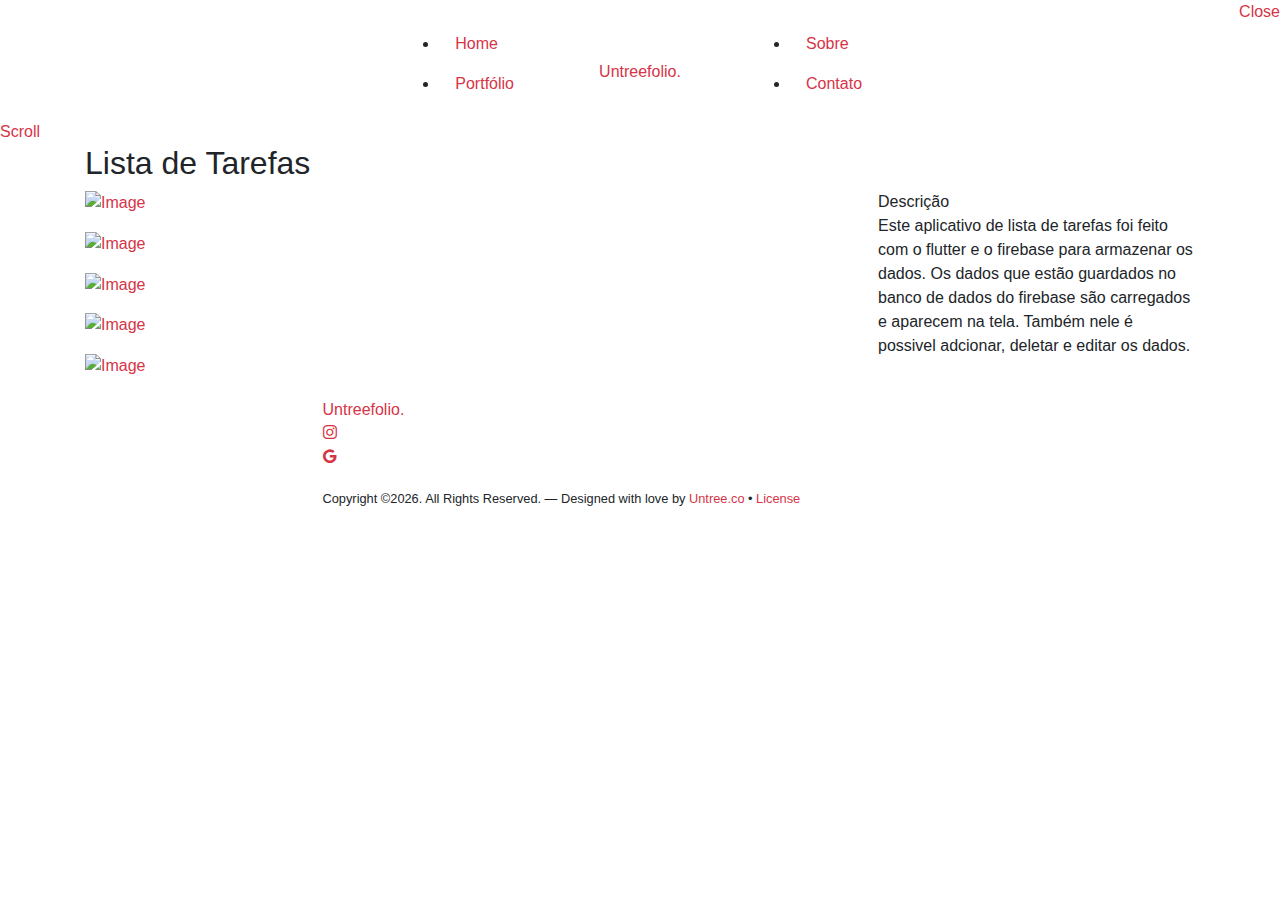
==== lista_de_tarefas.html @ 46147823 "path das imagens atualizado" ====
<!-- /*
* Template Name: Untreefolio
* Template Author: Untree.co
* Tempalte URI: https://untree.co/
* License: https://creativecommons.org/licenses/by/3.0/
*/ -->
<!doctype html>
<html lang="en">
<head>
  <meta charset="utf-8">
  <meta name="viewport" content="width=device-width, initial-scale=1, shrink-to-fit=no">
  <meta name="author" content="Untree.co">
  <link rel="shortcut icon" href="favicon.png">

  <meta name="description" content="" />
  <meta name="keywords" content="" />

  <link rel="stylesheet" href="css/vendor/icomoon/style.css">
  <link rel="stylesheet" href="css/vendor/owl.carousel.min.css">
  <link rel="stylesheet" href="css/vendor/aos.css">
  <link rel="stylesheet" href="css/vendor/animate.min.css">
  <link rel="stylesheet" href="css/vendor/bootstrap.min.css">
  <link rel="stylesheet" href="css/vendor/jquery.fancybox.min.css">

  <!-- Theme Style -->
  <link rel="stylesheet" href="css/style.css">

</head>

<body data-spy="scroll" data-target=".site-nav-target" data-offset="200">

  <nav class="unslate_co--site-mobile-menu">
    <div class="close-wrap d-flex">
      <a href="#" class="d-flex ml-auto js-menu-toggle">
        <span class="close-label">Close</span>
        <div class="close-times">
          <span class="bar1"></span>
          <span class="bar2"></span>
        </div>
      </a>
    </div>
    <div class="site-mobile-inner"></div>
  </nav>

  <div class="unslate_co--site-wrap">

    <div class="unslate_co--site-inner">

      <nav class="unslate_co--site-nav site-nav-target">

        <div class="container">
        
          <div class="row align-items-center justify-content-between text-left">
            <div class="col-md-5 text-right">
              <ul class="site-nav-ul js-clone-nav text-left d-none d-lg-inline-block">
                <li class="has-children">
                  <a href="#home-section" class="nav-link">Home</a>
                  <!-- <ul class="dropdown">
                    <li>
                      <a href="#">Menu 1</a>
                    </li>
                    <li>
                      <a href="#">Menu 2</a>
                    </li>
                    <li>
                      <a href="#">Menu 3</a>
                    </li>
                    <li>
                      <a href="#">Menu 4</a>
                    </li>
                    <li>
                      <a href="#">Menu 5</a>
                    </li>
                  </ul> -->
                </li>
                <li><a href="#portfolio-section" class="nav-link">Portfólio</a></li>
                
              </ul>
            </div>
            <div class="site-logo pos-absolute">
              <a href="index.html" class="unslate_co--site-logo">Untreefolio<span>.</span></a>
            </div>
            <div class="col-md-5 text-right text-lg-left">
              <ul class="site-nav-ul js-clone-nav text-left d-none d-lg-inline-block">
                <li><a href="#about-section" class="nav-link">Sobre</a></li>
                
                <li><a href="#contact-section" class="nav-link">Contato</a></li>
              </ul>

              <ul class="site-nav-ul-none-onepage text-right d-inline-block d-lg-none">
                <li><a href="#" class="js-menu-toggle">Menu</a></li>
              </ul>

            </div>
          </div>
        </div>

      </nav>
      <!-- END nav -->

      <div class="cover-v1 gradient-bottom-black jarallax">
        <div class="container">
          
        </div>

        <!-- dov -->
        <a href="#portfolio-single-section" class="mouse-wrap smoothscroll">
          <span class="mouse">
            <span class="scroll"></span>
          </span>
          <span class="mouse-label">Scroll</span>
        </a>

      </div>
      <!-- END .cover-v1 -->

      <div class="container">
        <div class="portfolio-single-wrap unslate_co--section" id="portfolio-single-section">
          <div class="portfolio-single-inner">

            <h2 class="heading-portfolio-single-h2">Lista de Tarefas</h2> 

            <div class="row justify-content-between align-items-stretch">

              <div class="col-lg-8">
                <p><a href="images/lista_de_tarefas/todo_app_ (1).png" data-fancybox="gal"><img src="images/lista_de_tarefas/todo_app_ (1).png" alt="Image" class="img-fluid"></a></p>
                <p><a href="images/lista_de_tarefas/todo_app_ (2).png" data-fancybox="gal"><img src="images/lista_de_tarefas/todo_app_ (2).png" alt="Image" class="img-fluid"></a></p>
                <p><a href="images/lista_de_tarefas/todo_app_ (3).png" data-fancybox="gal"><img src="images/lista_de_tarefas/todo_app_ (3).png" alt="Image" class="img-fluid"></a></p>
                <p><a href="images/lista_de_tarefas/todo_app_ (4).png" data-fancybox="gal"><img src="images/lista_de_tarefas/todo_app_ (4).png" alt="Image" class="img-fluid"></a></p>
                <p><a href="images/lista_de_tarefas/todo_app_ (5).png" data-fancybox="gal"><img src="images/lista_de_tarefas/todo_app_ (5).png" alt="Image" class="img-fluid"></a></p>

              </div>
              <div class="col-lg-4 pl-lg-5">
                <div class="unslate_co--sticky">
                  <div class="row">
                    <div class="col-md-12 mb-4">
                      <div class="detail-v1">
                        <span class="detail-label">Descrição</span>
                        <p>
                          Este aplicativo de lista de tarefas foi feito com o flutter e o firebase para armazenar os dados. 
                          Os dados que estão guardados no banco de dados do firebase são carregados e aparecem na tela. 
                          Também nele é possivel adcionar, deletar e editar os dados.
                        </p>
                      </div>
                    </div>

                    <!--<div class="col-md-12 mb-4">
                      <div class="detail-v1">
                        <span class="detail-label">Project Date</span>
                        <span class="detail-val">March 9th, 2020</span>
                      </div>
                    </div>
                    <div class="col-md-12 mb-4">
                      <div class="detail-v1">
                        <span class="detail-label">Role</span>
                        <span class="detail-val"><a href="#">Identity</a>, <a href="#">Web Design</a></span>
                      </div>
                    </div>
                    <div class="col-md-12 mb-4">
                      <div class="detail-v1">
                        <span class="detail-label">Client</span>
                        <span class="detail-val">unslate</span>
                      </div>
                    </div>
                    <div class="col-md-12 mb-4">
                      <div class="detail-v1">
                        <span class="detail-label">Visit</span>
                        <span class="detail-val"><a href="#">https://unslate.co/</a></span>-->
                      </div>
                    </div>
                  </div>
                </div> 
              </div>

            </div>

          </div>
        </div>
      </div>
    </div>

    <footer class="unslate_co--footer unslate_co--section">
        <div class="container">
          <div class="row justify-content-center">
            <div class="col-md-7">
              
              <div class="footer-site-logo"><a href="#">Untreefolio<span>.</span></a></div>

              <ul class="list-unstyled social-icons light">
                <li><a href="https://instagram.com/adriana_bispo.freela/"><span class="icon-instagram"></span></a></li>
                <li><a href="mailto:adriana.bispo283@gmail.com"><span class="icon-google"></span></a></li>
              </ul>

              <p class="site-copyright"><small>Copyright &copy;<script>document.write(new Date().getFullYear());</script>. All Rights Reserved. &mdash; Designed with love by <a href="https://untree.co" target="_blank" rel="nofollow noopener">Untree.co</a> &bullet; <a href="https://untree.co/license" target="_blank" rel="nofollow noopener">License</a> </small></p>

            </div>
          </div>
        </div>
      </footer>
  </div>

  <!-- Loader -->
  <div id="unslate_co--overlayer"></div>
  <div class="site-loader-wrap">
    <div class="site-loader"></div>
  </div>

  <script src="js/scripts-dist.js"></script>
  <script src="js/main.js"></script>

  
</body>

</html>
---- css/vendor/icomoon/style.css ----
@font-face {
  font-family: 'icomoon';
  src:  url('fonts/icomoon.eot?10si43');
  src:  url('fonts/icomoon.eot?10si43#iefix') format('embedded-opentype'),
    url('fonts/icomoon.ttf?10si43') format('truetype'),
    url('fonts/icomoon.woff?10si43') format('woff'),
    url('fonts/icomoon.svg?10si43#icomoon') format('svg');
  font-weight: normal;
  font-style: normal;
}

[class^="icon-"], [class*=" icon-"] {
  /* use !important to prevent issues with browser extensions that change fonts */
  font-family: 'icomoon' !important;
  speak: none;
  font-style: normal;
  font-weight: normal;
  font-variant: normal;
  text-transform: none;
  line-height: 1;

  /* Better Font Rendering =========== */
  -webkit-font-smoothing: antialiased;
  -moz-osx-font-smoothing: grayscale;
}

.icon-asterisk:before {
  content: "\f069";
}
.icon-plus:before {
  content: "\f067";
}
.icon-question:before {
  content: "\f128";
}
.icon-minus:before {
  content: "\f068";
}
.icon-glass:before {
  content: "\f000";
}
.icon-music:before {
  content: "\f001";
}
.icon-search:before {
  content: "\f002";
}
.icon-envelope-o:before {
  content: "\f003";
}
.icon-heart:before {
  content: "\f004";
}
.icon-star:before {
  content: "\f005";
}
.icon-star-o:before {
  content: "\f006";
}
.icon-user:before {
  content: "\f007";
}
.icon-film:before {
  content: "\f008";
}
.icon-th-large:before {
  content: "\f009";
}
.icon-th:before {
  content: "\f00a";
}
.icon-th-list:before {
  content: "\f00b";
}
.icon-check:before {
  content: "\f00c";
}
.icon-close:before {
  content: "\f00d";
}
.icon-remove:before {
  content: "\f00d";
}
.icon-times:before {
  content: "\f00d";
}
.icon-search-plus:before {
  content: "\f00e";
}
.icon-search-minus:before {
  content: "\f010";
}
.icon-power-off:before {
  content: "\f011";
}
.icon-signal:before {
  content: "\f012";
}
.icon-cog:before {
  content: "\f013";
}
.icon-gear:before {
  content: "\f013";
}
.icon-trash-o:before {
  content: "\f014";
}
.icon-home:before {
  content: "\f015";
}
.icon-file-o:before {
  content: "\f016";
}
.icon-clock-o:before {
  content: "\f017";
}
.icon-road:before {
  content: "\f018";
}
.icon-download:before {
  content: "\f019";
}
.icon-arrow-circle-o-down:before {
  content: "\f01a";
}
.icon-arrow-circle-o-up:before {
  content: "\f01b";
}
.icon-inbox:before {
  content: "\f01c";
}
.icon-play-circle-o:before {
  content: "\f01d";
}
.icon-repeat:before {
  content: "\f01e";
}
.icon-rotate-right:before {
  content: "\f01e";
}
.icon-refresh:before {
  content: "\f021";
}
.icon-list-alt:before {
  content: "\f022";
}
.icon-lock:before {
  content: "\f023";
}
.icon-flag:before {
  content: "\f024";
}
.icon-headphones:before {
  content: "\f025";
}
.icon-volume-off:before {
  content: "\f026";
}
.icon-volume-down:before {
  content: "\f027";
}
.icon-volume-up:before {
  content: "\f028";
}
.icon-qrcode:before {
  content: "\f029";
}
.icon-barcode:before {
  content: "\f02a";
}
.icon-tag:before {
  content: "\f02b";
}
.icon-tags:before {
  content: "\f02c";
}
.icon-book:before {
  content: "\f02d";
}
.icon-bookmark:before {
  content: "\f02e";
}
.icon-print:before {
  content: "\f02f";
}
.icon-camera:before {
  content: "\f030";
}
.icon-font:before {
  content: "\f031";
}
.icon-bold:before {
  content: "\f032";
}
.icon-italic:before {
  content: "\f033";
}
.icon-text-height:before {
  content: "\f034";
}
.icon-text-width:before {
  content: "\f035";
}
.icon-align-left:before {
  content: "\f036";
}
.icon-align-center:before {
  content: "\f037";
}
.icon-align-right:before {
  content: "\f038";
}
.icon-align-justify:before {
  content: "\f039";
}
.icon-list:before {
  content: "\f03a";
}
.icon-dedent:before {
  content: "\f03b";
}
.icon-outdent:before {
  content: "\f03b";
}
.icon-indent:before {
  content: "\f03c";
}
.icon-video-camera:before {
  content: "\f03d";
}
.icon-image:before {
  content: "\f03e";
}
.icon-photo:before {
  content: "\f03e";
}
.icon-picture-o:before {
  content: "\f03e";
}
.icon-pencil:before {
  content: "\f040";
}
.icon-map-marker:before {
  content: "\f041";
}
.icon-adjust:before {
  content: "\f042";
}
.icon-tint:before {
  content: "\f043";
}
.icon-edit:before {
  content: "\f044";
}
.icon-pencil-square-o:before {
  content: "\f044";
}
.icon-share-square-o:before {
  content: "\f045";
}
.icon-check-square-o:before {
  content: "\f046";
}
.icon-arrows:before {
  content: "\f047";
}
.icon-step-backward:before {
  content: "\f048";
}
.icon-fast-backward:before {
  content: "\f049";
}
.icon-backward:before {
  content: "\f04a";
}
.icon-play:before {
  content: "\f04b";
}
.icon-pause:before {
  content: "\f04c";
}
.icon-stop:before {
  content: "\f04d";
}
.icon-forward:before {
  content: "\f04e";
}
.icon-fast-forward:before {
  content: "\f050";
}
.icon-step-forward:before {
  content: "\f051";
}
.icon-eject:before {
  content: "\f052";
}
.icon-chevron-left:before {
  content: "\f053";
}
.icon-chevron-right:before {
  content: "\f054";
}
.icon-plus-circle:before {
  content: "\f055";
}
.icon-minus-circle:before {
  content: "\f056";
}
.icon-times-circle:before {
  content: "\f057";
}
.icon-check-circle:before {
  content: "\f058";
}
.icon-question-circle:before {
  content: "\f059";
}
.icon-info-circle:before {
  content: "\f05a";
}
.icon-crosshairs:before {
  content: "\f05b";
}
.icon-times-circle-o:before {
  content: "\f05c";
}
.icon-check-circle-o:before {
  content: "\f05d";
}
.icon-ban:before {
  content: "\f05e";
}
.icon-arrow-left:before {
  content: "\f060";
}
.icon-arrow-right:before {
  content: "\f061";
}
.icon-arrow-up:before {
  content: "\f062";
}
.icon-arrow-down:before {
  content: "\f063";
}
.icon-mail-forward:before {
  content: "\f064";
}
.icon-share:before {
  content: "\f064";
}
.icon-expand:before {
  content: "\f065";
}
.icon-compress:before {
  content: "\f066";
}
.icon-exclamation-circle:before {
  content: "\f06a";
}
.icon-gift:before {
  content: "\f06b";
}
.icon-leaf:before {
  content: "\f06c";
}
.icon-fire:before {
  content: "\f06d";
}
.icon-eye:before {
  content: "\f06e";
}
.icon-eye-slash:before {
  content: "\f070";
}
.icon-exclamation-triangle:before {
  content: "\f071";
}
.icon-warning:before {
  content: "\f071";
}
.icon-plane:before {
  content: "\f072";
}
.icon-calendar:before {
  content: "\f073";
}
.icon-random:before {
  content: "\f074";
}
.icon-comment:before {
  content: "\f075";
}
.icon-magnet:before {
  content: "\f076";
}
.icon-chevron-up:before {
  content: "\f077";
}
.icon-chevron-down:before {
  content: "\f078";
}
.icon-retweet:before {
  content: "\f079";
}
.icon-shopping-cart:before {
  content: "\f07a";
}
.icon-folder:before {
  content: "\f07b";
}
.icon-folder-open:before {
  content: "\f07c";
}
.icon-arrows-v:before {
  content: "\f07d";
}
.icon-arrows-h:before {
  content: "\f07e";
}
.icon-bar-chart:before {
  content: "\f080";
}
.icon-bar-chart-o:before {
  content: "\f080";
}
.icon-twitter-square:before {
  content: "\f081";
}
.icon-facebook-square:before {
  content: "\f082";
}
.icon-camera-retro:before {
  content: "\f083";
}
.icon-key:before {
  content: "\f084";
}
.icon-cogs:before {
  content: "\f085";
}
.icon-gears:before {
  content: "\f085";
}
.icon-comments:before {
  content: "\f086";
}
.icon-thumbs-o-up:before {
  content: "\f087";
}
.icon-thumbs-o-down:before {
  content: "\f088";
}
.icon-star-half:before {
  content: "\f089";
}
.icon-heart-o:before {
  content: "\f08a";
}
.icon-sign-out:before {
  content: "\f08b";
}
.icon-linkedin-square:before {
  content: "\f08c";
}
.icon-thumb-tack:before {
  content: "\f08d";
}
.icon-external-link:before {
  content: "\f08e";
}
.icon-sign-in:before {
  content: "\f090";
}
.icon-trophy:before {
  content: "\f091";
}
.icon-github-square:before {
  content: "\f092";
}
.icon-upload:before {
  content: "\f093";
}
.icon-lemon-o:before {
  content: "\f094";
}
.icon-phone:before {
  content: "\f095";
}
.icon-square-o:before {
  content: "\f096";
}
.icon-bookmark-o:before {
  content: "\f097";
}
.icon-phone-square:before {
  content: "\f098";
}
.icon-twitter:before {
  content: "\f099";
}
.icon-facebook:before {
  content: "\f09a";
}
.icon-facebook-f:before {
  content: "\f09a";
}
.icon-github:before {
  content: "\f09b";
}
.icon-unlock:before {
  content: "\f09c";
}
.icon-credit-card:before {
  content: "\f09d";
}
.icon-feed:before {
  content: "\f09e";
}
.icon-rss:before {
  content: "\f09e";
}
.icon-hdd-o:before {
  content: "\f0a0";
}
.icon-bullhorn:before {
  content: "\f0a1";
}
.icon-bell-o:before {
  content: "\f0a2";
}
.icon-certificate:before {
  content: "\f0a3";
}
.icon-hand-o-right:before {
  content: "\f0a4";
}
.icon-hand-o-left:before {
  content: "\f0a5";
}
.icon-hand-o-up:before {
  content: "\f0a6";
}
.icon-hand-o-down:before {
  content: "\f0a7";
}
.icon-arrow-circle-left:before {
  content: "\f0a8";
}
.icon-arrow-circle-right:before {
  content: "\f0a9";
}
.icon-arrow-circle-up:before {
  content: "\f0aa";
}
.icon-arrow-circle-down:before {
  content: "\f0ab";
}
.icon-globe:before {
  content: "\f0ac";
}
.icon-wrench:before {
  content: "\f0ad";
}
.icon-tasks:before {
  content: "\f0ae";
}
.icon-filter:before {
  content: "\f0b0";
}
.icon-briefcase:before {
  content: "\f0b1";
}
.icon-arrows-alt:before {
  content: "\f0b2";
}
.icon-group:before {
  content: "\f0c0";
}
.icon-users:before {
  content: "\f0c0";
}
.icon-chain:before {
  content: "\f0c1";
}
.icon-link:before {
  content: "\f0c1";
}
.icon-cloud:before {
  content: "\f0c2";
}
.icon-flask:before {
  content: "\f0c3";
}
.icon-cut:before {
  content: "\f0c4";
}
.icon-scissors:before {
  content: "\f0c4";
}
.icon-copy:before {
  content: "\f0c5";
}
.icon-files-o:before {
  content: "\f0c5";
}
.icon-paperclip:before {
  content: "\f0c6";
}
.icon-floppy-o:before {
  content: "\f0c7";
}
.icon-save:before {
  content: "\f0c7";
}
.icon-square:before {
  content: "\f0c8";
}
.icon-bars:before {
  content: "\f0c9";
}
.icon-navicon:before {
  content: "\f0c9";
}
.icon-reorder:before {
  content: "\f0c9";
}
.icon-list-ul:before {
  content: "\f0ca";
}
.icon-list-ol:before {
  content: "\f0cb";
}
.icon-strikethrough:before {
  content: "\f0cc";
}
.icon-underline:before {
  content: "\f0cd";
}
.icon-table:before {
  content: "\f0ce";
}
.icon-magic:before {
  content: "\f0d0";
}
.icon-truck:before {
  content: "\f0d1";
}
.icon-pinterest:before {
  content: "\f0d2";
}
.icon-pinterest-square:before {
  content: "\f0d3";
}
.icon-google-plus-square:before {
  content: "\f0d4";
}
.icon-google-plus:before {
  content: "\f0d5";
}
.icon-money:before {
  content: "\f0d6";
}
.icon-caret-down:before {
  content: "\f0d7";
}
.icon-caret-up:before {
  content: "\f0d8";
}
.icon-caret-left:before {
  content: "\f0d9";
}
.icon-caret-right:before {
  content: "\f0da";
}
.icon-columns:before {
  content: "\f0db";
}
.icon-sort:before {
  content: "\f0dc";
}
.icon-unsorted:before {
  content: "\f0dc";
}
.icon-sort-desc:before {
  content: "\f0dd";
}
.icon-sort-down:before {
  content: "\f0dd";
}
.icon-sort-asc:before {
  content: "\f0de";
}
.icon-sort-up:before {
  content: "\f0de";
}
.icon-envelope:before {
  content: "\f0e0";
}
.icon-linkedin:before {
  content: "\f0e1";
}
.icon-rotate-left:before {
  content: "\f0e2";
}
.icon-undo:before {
  content: "\f0e2";
}
.icon-gavel:before {
  content: "\f0e3";
}
.icon-legal:before {
  content: "\f0e3";
}
.icon-dashboard:before {
  content: "\f0e4";
}
.icon-tachometer:before {
  content: "\f0e4";
}
.icon-comment-o:before {
  content: "\f0e5";
}
.icon-comments-o:before {
  content: "\f0e6";
}
.icon-bolt:before {
  content: "\f0e7";
}
.icon-flash:before {
  content: "\f0e7";
}
.icon-sitemap:before {
  content: "\f0e8";
}
.icon-umbrella:before {
  content: "\f0e9";
}
.icon-clipboard:before {
  content: "\f0ea";
}
.icon-paste:before {
  content: "\f0ea";
}
.icon-lightbulb-o:before {
  content: "\f0eb";
}
.icon-exchange:before {
  content: "\f0ec";
}
.icon-cloud-download:before {
  content: "\f0ed";
}
.icon-cloud-upload:before {
  content: "\f0ee";
}
.icon-user-md:before {
  content: "\f0f0";
}
.icon-stethoscope:before {
  content: "\f0f1";
}
.icon-suitcase:before {
  content: "\f0f2";
}
.icon-bell:before {
  content: "\f0f3";
}
.icon-coffee:before {
  content: "\f0f4";
}
.icon-cutlery:before {
  content: "\f0f5";
}
.icon-file-text-o:before {
  content: "\f0f6";
}
.icon-building-o:before {
  content: "\f0f7";
}
.icon-hospital-o:before {
  content: "\f0f8";
}
.icon-ambulance:before {
  content: "\f0f9";
}
.icon-medkit:before {
  content: "\f0fa";
}
.icon-fighter-jet:before {
  content: "\f0fb";
}
.icon-beer:before {
  content: "\f0fc";
}
.icon-h-square:before {
  content: "\f0fd";
}
.icon-plus-square:before {
  content: "\f0fe";
}
.icon-angle-double-left:before {
  content: "\f100";
}
.icon-angle-double-right:before {
  content: "\f101";
}
.icon-angle-double-up:before {
  content: "\f102";
}
.icon-angle-double-down:before {
  content: "\f103";
}
.icon-angle-left:before {
  content: "\f104";
}
.icon-angle-right:before {
  content: "\f105";
}
.icon-angle-up:before {
  content: "\f106";
}
.icon-angle-down:before {
  content: "\f107";
}
.icon-desktop:before {
  content: "\f108";
}
.icon-laptop:before {
  content: "\f109";
}
.icon-tablet:before {
  content: "\f10a";
}
.icon-mobile:before {
  content: "\f10b";
}
.icon-mobile-phone:before {
  content: "\f10b";
}
.icon-circle-o:before {
  content: "\f10c";
}
.icon-quote-left:before {
  content: "\f10d";
}
.icon-quote-right:before {
  content: "\f10e";
}
.icon-spinner:before {
  content: "\f110";
}
.icon-circle:before {
  content: "\f111";
}
.icon-mail-reply:before {
  content: "\f112";
}
.icon-reply:before {
  content: "\f112";
}
.icon-github-alt:before {
  content: "\f113";
}
.icon-folder-o:before {
  content: "\f114";
}
.icon-folder-open-o:before {
  content: "\f115";
}
.icon-smile-o:before {
  content: "\f118";
}
.icon-frown-o:before {
  content: "\f119";
}
.icon-meh-o:before {
  content: "\f11a";
}
.icon-gamepad:before {
  content: "\f11b";
}
.icon-keyboard-o:before {
  content: "\f11c";
}
.icon-flag-o:before {
  content: "\f11d";
}
.icon-flag-checkered:before {
  content: "\f11e";
}
.icon-terminal:before {
  content: "\f120";
}
.icon-code:before {
  content: "\f121";
}
.icon-mail-reply-all:before {
  content: "\f122";
}
.icon-reply-all:before {
  content: "\f122";
}
.icon-star-half-empty:before {
  content: "\f123";
}
.icon-star-half-full:before {
  content: "\f123";
}
.icon-star-half-o:before {
  content: "\f123";
}
.icon-location-arrow:before {
  content: "\f124";
}
.icon-crop:before {
  content: "\f125";
}
.icon-code-fork:before {
  content: "\f126";
}
.icon-chain-broken:before {
  content: "\f127";
}
.icon-unlink:before {
  content: "\f127";
}
.icon-info:before {
  content: "\f129";
}
.icon-exclamation:before {
  content: "\f12a";
}
.icon-superscript:before {
  content: "\f12b";
}
.icon-subscript:before {
  content: "\f12c";
}
.icon-eraser:before {
  content: "\f12d";
}
.icon-puzzle-piece:before {
  content: "\f12e";
}
.icon-microphone:before {
  content: "\f130";
}
.icon-microphone-slash:before {
  content: "\f131";
}
.icon-shield:before {
  content: "\f132";
}
.icon-calendar-o:before {
  content: "\f133";
}
.icon-fire-extinguisher:before {
  content: "\f134";
}
.icon-rocket:before {
  content: "\f135";
}
.icon-maxcdn:before {
  content: "\f136";
}
.icon-chevron-circle-left:before {
  content: "\f137";
}
.icon-chevron-circle-right:before {
  content: "\f138";
}
.icon-chevron-circle-up:before {
  content: "\f139";
}
.icon-chevron-circle-down:before {
  content: "\f13a";
}
.icon-html5:before {
  content: "\f13b";
}
.icon-css3:before {
  content: "\f13c";
}
.icon-anchor:before {
  content: "\f13d";
}
.icon-unlock-alt:before {
  content: "\f13e";
}
.icon-bullseye:before {
  content: "\f140";
}
.icon-ellipsis-h:before {
  content: "\f141";
}
.icon-ellipsis-v:before {
  content: "\f142";
}
.icon-rss-square:before {
  content: "\f143";
}
.icon-play-circle:before {
  content: "\f144";
}
.icon-ticket:before {
  content: "\f145";
}
.icon-minus-square:before {
  content: "\f146";
}
.icon-minus-square-o:before {
  content: "\f147";
}
.icon-level-up:before {
  content: "\f148";
}
.icon-level-down:before {
  content: "\f149";
}
.icon-check-square:before {
  content: "\f14a";
}
.icon-pencil-square:before {
  content: "\f14b";
}
.icon-external-link-square:before {
  content: "\f14c";
}
.icon-share-square:before {
  content: "\f14d";
}
.icon-compass:before {
  content: "\f14e";
}
.icon-caret-square-o-down:before {
  content: "\f150";
}
.icon-toggle-down:before {
  content: "\f150";
}
.icon-caret-square-o-up:before {
  content: "\f151";
}
.icon-toggle-up:before {
  content: "\f151";
}
.icon-caret-square-o-right:before {
  content: "\f152";
}
.icon-toggle-right:before {
  content: "\f152";
}
.icon-eur:before {
  content: "\f153";
}
.icon-euro:before {
  content: "\f153";
}
.icon-gbp:before {
  content: "\f154";
}
.icon-dollar:before {
  content: "\f155";
}
.icon-usd:before {
  content: "\f155";
}
.icon-inr:before {
  content: "\f156";
}
.icon-rupee:before {
  content: "\f156";
}
.icon-cny:before {
  content: "\f157";
}
.icon-jpy:before {
  content: "\f157";
}
.icon-rmb:before {
  content: "\f157";
}
.icon-yen:before {
  content: "\f157";
}
.icon-rouble:before {
  content: "\f158";
}
.icon-rub:before {
  content: "\f158";
}
.icon-ruble:before {
  content: "\f158";
}
.icon-krw:before {
  content: "\f159";
}
.icon-won:before {
  content: "\f159";
}
.icon-bitcoin:before {
  content: "\f15a";
}
.icon-btc:before {
  content: "\f15a";
}
.icon-file:before {
  content: "\f15b";
}
.icon-file-text:before {
  content: "\f15c";
}
.icon-sort-alpha-asc:before {
  content: "\f15d";
}
.icon-sort-alpha-desc:before {
  content: "\f15e";
}
.icon-sort-amount-asc:before {
  content: "\f160";
}
.icon-sort-amount-desc:before {
  content: "\f161";
}
.icon-sort-numeric-asc:before {
  content: "\f162";
}
.icon-sort-numeric-desc:before {
  content: "\f163";
}
.icon-thumbs-up:before {
  content: "\f164";
}
.icon-thumbs-down:before {
  content: "\f165";
}
.icon-youtube-square:before {
  content: "\f166";
}
.icon-youtube:before {
  content: "\f167";
}
.icon-xing:before {
  content: "\f168";
}
.icon-xing-square:before {
  content: "\f169";
}
.icon-youtube-play:before {
  content: "\f16a";
}
.icon-dropbox:before {
  content: "\f16b";
}
.icon-stack-overflow:before {
  content: "\f16c";
}
.icon-instagram:before {
  content: "\f16d";
}
.icon-flickr:before {
  content: "\f16e";
}
.icon-adn:before {
  content: "\f170";
}
.icon-bitbucket:before {
  content: "\f171";
}
.icon-bitbucket-square:before {
  content: "\f172";
}
.icon-tumblr:before {
  content: "\f173";
}
.icon-tumblr-square:before {
  content: "\f174";
}
.icon-long-arrow-down:before {
  content: "\f175";
}
.icon-long-arrow-up:before {
  content: "\f176";
}
.icon-long-arrow-left:before {
  content: "\f177";
}
.icon-long-arrow-right:before {
  content: "\f178";
}
.icon-apple:before {
  content: "\f179";
}
.icon-windows:before {
  content: "\f17a";
}
.icon-android:before {
  content: "\f17b";
}
.icon-linux:before {
  content: "\f17c";
}
.icon-dribbble:before {
  content: "\f17d";
}
.icon-skype:before {
  content: "\f17e";
}
.icon-foursquare:before {
  content: "\f180";
}
.icon-trello:before {
  content: "\f181";
}
.icon-female:before {
  content: "\f182";
}
.icon-male:before {
  content: "\f183";
}
.icon-gittip:before {
  content: "\f184";
}
.icon-gratipay:before {
  content: "\f184";
}
.icon-sun-o:before {
  content: "\f185";
}
.icon-moon-o:before {
  content: "\f186";
}
.icon-archive:before {
  content: "\f187";
}
.icon-bug:before {
  content: "\f188";
}
.icon-vk:before {
  content: "\f189";
}
.icon-weibo:before {
  content: "\f18a";
}
.icon-renren:before {
  content: "\f18b";
}
.icon-pagelines:before {
  content: "\f18c";
}
.icon-stack-exchange:before {
  content: "\f18d";
}
.icon-arrow-circle-o-right:before {
  content: "\f18e";
}
.icon-arrow-circle-o-left:before {
  content: "\f190";
}
.icon-caret-square-o-left:before {
  content: "\f191";
}
.icon-toggle-left:before {
  content: "\f191";
}
.icon-dot-circle-o:before {
  content: "\f192";
}
.icon-wheelchair:before {
  content: "\f193";
}
.icon-vimeo-square:before {
  content: "\f194";
}
.icon-try:before {
  content: "\f195";
}
.icon-turkish-lira:before {
  content: "\f195";
}
.icon-plus-square-o:before {
  content: "\f196";
}
.icon-space-shuttle:before {
  content: "\f197";
}
.icon-slack:before {
  content: "\f198";
}
.icon-envelope-square:before {
  content: "\f199";
}
.icon-wordpress:before {
  content: "\f19a";
}
.icon-openid:before {
  content: "\f19b";
}
.icon-bank:before {
  content: "\f19c";
}
.icon-institution:before {
  content: "\f19c";
}
.icon-university:before {
  content: "\f19c";
}
.icon-graduation-cap:before {
  content: "\f19d";
}
.icon-mortar-board:before {
  content: "\f19d";
}
.icon-yahoo:before {
  content: "\f19e";
}
.icon-google:before {
  content: "\f1a0";
}
.icon-reddit:before {
  content: "\f1a1";
}
.icon-reddit-square:before {
  content: "\f1a2";
}
.icon-stumbleupon-circle:before {
  content: "\f1a3";
}
.icon-stumbleupon:before {
  content: "\f1a4";
}
.icon-delicious:before {
  content: "\f1a5";
}
.icon-digg:before {
  content: "\f1a6";
}
.icon-pied-piper-pp:before {
  content: "\f1a7";
}
.icon-pied-piper-alt:before {
  content: "\f1a8";
}
.icon-drupal:before {
  content: "\f1a9";
}
.icon-joomla:before {
  content: "\f1aa";
}
.icon-language:before {
  content: "\f1ab";
}
.icon-fax:before {
  content: "\f1ac";
}
.icon-building:before {
  content: "\f1ad";
}
.icon-child:before {
  content: "\f1ae";
}
.icon-paw:before {
  content: "\f1b0";
}
.icon-spoon:before {
  content: "\f1b1";
}
.icon-cube:before {
  content: "\f1b2";
}
.icon-cubes:before {
  content: "\f1b3";
}
.icon-behance:before {
  content: "\f1b4";
}
.icon-behance-square:before {
  content: "\f1b5";
}
.icon-steam:before {
  content: "\f1b6";
}
.icon-steam-square:before {
  content: "\f1b7";
}
.icon-recycle:before {
  content: "\f1b8";
}
.icon-automobile:before {
  content: "\f1b9";
}
.icon-car:before {
  content: "\f1b9";
}
.icon-cab:before {
  content: "\f1ba";
}
.icon-taxi:before {
  content: "\f1ba";
}
.icon-tree:before {
  content: "\f1bb";
}
.icon-spotify:before {
  content: "\f1bc";
}
.icon-deviantart:before {
  content: "\f1bd";
}
.icon-soundcloud:before {
  content: "\f1be";
}
.icon-database:before {
  content: "\f1c0";
}
.icon-file-pdf-o:before {
  content: "\f1c1";
}
.icon-file-word-o:before {
  content: "\f1c2";
}
.icon-file-excel-o:before {
  content: "\f1c3";
}
.icon-file-powerpoint-o:before {
  content: "\f1c4";
}
.icon-file-image-o:before {
  content: "\f1c5";
}
.icon-file-photo-o:before {
  content: "\f1c5";
}
.icon-file-picture-o:before {
  content: "\f1c5";
}
.icon-file-archive-o:before {
  content: "\f1c6";
}
.icon-file-zip-o:before {
  content: "\f1c6";
}
.icon-file-audio-o:before {
  content: "\f1c7";
}
.icon-file-sound-o:before {
  content: "\f1c7";
}
.icon-file-movie-o:before {
  content: "\f1c8";
}
.icon-file-video-o:before {
  content: "\f1c8";
}
.icon-file-code-o:before {
  content: "\f1c9";
}
.icon-vine:before {
  content: "\f1ca";
}
.icon-codepen:before {
  content: "\f1cb";
}
.icon-jsfiddle:before {
  content: "\f1cc";
}
.icon-life-bouy:before {
  content: "\f1cd";
}
.icon-life-buoy:before {
  content: "\f1cd";
}
.icon-life-ring:before {
  content: "\f1cd";
}
.icon-life-saver:before {
  content: "\f1cd";
}
.icon-support:before {
  content: "\f1cd";
}
.icon-circle-o-notch:before {
  content: "\f1ce";
}
.icon-ra:before {
  content: "\f1d0";
}
.icon-rebel:before {
  content: "\f1d0";
}
.icon-resistance:before {
  content: "\f1d0";
}
.icon-empire:before {
  content: "\f1d1";
}
.icon-ge:before {
  content: "\f1d1";
}
.icon-git-square:before {
  content: "\f1d2";
}
.icon-git:before {
  content: "\f1d3";
}
.icon-hacker-news:before {
  content: "\f1d4";
}
.icon-y-combinator-square:before {
  content: "\f1d4";
}
.icon-yc-square:before {
  content: "\f1d4";
}
.icon-tencent-weibo:before {
  content: "\f1d5";
}
.icon-qq:before {
  content: "\f1d6";
}
.icon-wechat:before {
  content: "\f1d7";
}
.icon-weixin:before {
  content: "\f1d7";
}
.icon-paper-plane:before {
  content: "\f1d8";
}
.icon-send:before {
  content: "\f1d8";
}
.icon-paper-plane-o:before {
  content: "\f1d9";
}
.icon-send-o:before {
  content: "\f1d9";
}
.icon-history:before {
  content: "\f1da";
}
.icon-circle-thin:before {
  content: "\f1db";
}
.icon-header:before {
  content: "\f1dc";
}
.icon-paragraph:before {
  content: "\f1dd";
}
.icon-sliders:before {
  content: "\f1de";
}
.icon-share-alt:before {
  content: "\f1e0";
}
.icon-share-alt-square:before {
  content: "\f1e1";
}
.icon-bomb:before {
  content: "\f1e2";
}
.icon-futbol-o:before {
  content: "\f1e3";
}
.icon-soccer-ball-o:before {
  content: "\f1e3";
}
.icon-tty:before {
  content: "\f1e4";
}
.icon-binoculars:before {
  content: "\f1e5";
}
.icon-plug:before {
  content: "\f1e6";
}
.icon-slideshare:before {
  content: "\f1e7";
}
.icon-twitch:before {
  content: "\f1e8";
}
.icon-yelp:before {
  content: "\f1e9";
}
.icon-newspaper-o:before {
  content: "\f1ea";
}
.icon-wifi:before {
  content: "\f1eb";
}
.icon-calculator:before {
  content: "\f1ec";
}
.icon-paypal:before {
  content: "\f1ed";
}
.icon-google-wallet:before {
  content: "\f1ee";
}
.icon-cc-visa:before {
  content: "\f1f0";
}
.icon-cc-mastercard:before {
  content: "\f1f1";
}
.icon-cc-discover:before {
  content: "\f1f2";
}
.icon-cc-amex:before {
  content: "\f1f3";
}
.icon-cc-paypal:before {
  content: "\f1f4";
}
.icon-cc-stripe:before {
  content: "\f1f5";
}
.icon-bell-slash:before {
  content: "\f1f6";
}
.icon-bell-slash-o:before {
  content: "\f1f7";
}
.icon-trash:before {
  content: "\f1f8";
}
.icon-copyright:before {
  content: "\f1f9";
}
.icon-at:before {
  content: "\f1fa";
}
.icon-eyedropper:before {
  content: "\f1fb";
}
.icon-paint-brush:before {
  content: "\f1fc";
}
.icon-birthday-cake:before {
  content: "\f1fd";
}
.icon-area-chart:before {
  content: "\f1fe";
}
.icon-pie-chart:before {
  content: "\f200";
}
.icon-line-chart:before {
  content: "\f201";
}
.icon-lastfm:before {
  content: "\f202";
}
.icon-lastfm-square:before {
  content: "\f203";
}
.icon-toggle-off:before {
  content: "\f204";
}
.icon-toggle-on:before {
  content: "\f205";
}
.icon-bicycle:before {
  content: "\f206";
}
.icon-bus:before {
  content: "\f207";
}
.icon-ioxhost:before {
  content: "\f208";
}
.icon-angellist:before {
  content: "\f209";
}
.icon-cc:before {
  content: "\f20a";
}
.icon-ils:before {
  content: "\f20b";
}
.icon-shekel:before {
  content: "\f20b";
}
.icon-sheqel:before {
  content: "\f20b";
}
.icon-meanpath:before {
  content: "\f20c";
}
.icon-buysellads:before {
  content: "\f20d";
}
.icon-connectdevelop:before {
  content: "\f20e";
}
.icon-dashcube:before {
  content: "\f210";
}
.icon-forumbee:before {
  content: "\f211";
}
.icon-leanpub:before {
  content: "\f212";
}
.icon-sellsy:before {
  content: "\f213";
}
.icon-shirtsinbulk:before {
  content: "\f214";
}
.icon-simplybuilt:before {
  content: "\f215";
}
.icon-skyatlas:before {
  content: "\f216";
}
.icon-cart-plus:before {
  content: "\f217";
}
.icon-cart-arrow-down:before {
  content: "\f218";
}
.icon-diamond:before {
  content: "\f219";
}
.icon-ship:before {
  content: "\f21a";
}
.icon-user-secret:before {
  content: "\f21b";
}
.icon-motorcycle:before {
  content: "\f21c";
}
.icon-street-view:before {
  content: "\f21d";
}
.icon-heartbeat:before {
  content: "\f21e";
}
.icon-venus:before {
  content: "\f221";
}
.icon-mars:before {
  content: "\f222";
}
.icon-mercury:before {
  content: "\f223";
}
.icon-intersex:before {
  content: "\f224";
}
.icon-transgender:before {
  content: "\f224";
}
.icon-transgender-alt:before {
  content: "\f225";
}
.icon-venus-double:before {
  content: "\f226";
}
.icon-mars-double:before {
  content: "\f227";
}
.icon-venus-mars:before {
  content: "\f228";
}
.icon-mars-stroke:before {
  content: "\f229";
}
.icon-mars-stroke-v:before {
  content: "\f22a";
}
.icon-mars-stroke-h:before {
  content: "\f22b";
}
.icon-neuter:before {
  content: "\f22c";
}
.icon-genderless:before {
  content: "\f22d";
}
.icon-facebook-official:before {
  content: "\f230";
}
.icon-pinterest-p:before {
  content: "\f231";
}
.icon-whatsapp:before {
  content: "\f232";
}
.icon-server:before {
  content: "\f233";
}
.icon-user-plus:before {
  content: "\f234";
}
.icon-user-times:before {
  content: "\f235";
}
.icon-bed:before {
  content: "\f236";
}
.icon-hotel:before {
  content: "\f236";
}
.icon-viacoin:before {
  content: "\f237";
}
.icon-train:before {
  content: "\f238";
}
.icon-subway:before {
  content: "\f239";
}
.icon-medium:before {
  content: "\f23a";
}
.icon-y-combinator:before {
  content: "\f23b";
}
.icon-yc:before {
  content: "\f23b";
}
.icon-optin-monster:before {
  content: "\f23c";
}
.icon-opencart:before {
  content: "\f23d";
}
.icon-expeditedssl:before {
  content: "\f23e";
}
.icon-battery:before {
  content: "\f240";
}
.icon-battery-4:before {
  content: "\f240";
}
.icon-battery-full:before {
  content: "\f240";
}
.icon-battery-3:before {
  content: "\f241";
}
.icon-battery-three-quarters:before {
  content: "\f241";
}
.icon-battery-2:before {
  content: "\f242";
}
.icon-battery-half:before {
  content: "\f242";
}
.icon-battery-1:before {
  content: "\f243";
}
.icon-battery-quarter:before {
  content: "\f243";
}
.icon-battery-0:before {
  content: "\f244";
}
.icon-battery-empty:before {
  content: "\f244";
}
.icon-mouse-pointer:before {
  content: "\f245";
}
.icon-i-cursor:before {
  content: "\f246";
}
.icon-object-group:before {
  content: "\f247";
}
.icon-object-ungroup:before {
  content: "\f248";
}
.icon-sticky-note:before {
  content: "\f249";
}
.icon-sticky-note-o:before {
  content: "\f24a";
}
.icon-cc-jcb:before {
  content: "\f24b";
}
.icon-cc-diners-club:before {
  content: "\f24c";
}
.icon-clone:before {
  content: "\f24d";
}
.icon-balance-scale:before {
  content: "\f24e";
}
.icon-hourglass-o:before {
  content: "\f250";
}
.icon-hourglass-1:before {
  content: "\f251";
}
.icon-hourglass-start:before {
  content: "\f251";
}
.icon-hourglass-2:before {
  content: "\f252";
}
.icon-hourglass-half:before {
  content: "\f252";
}
.icon-hourglass-3:before {
  content: "\f253";
}
.icon-hourglass-end:before {
  content: "\f253";
}
.icon-hourglass:before {
  content: "\f254";
}
.icon-hand-grab-o:before {
  content: "\f255";
}
.icon-hand-rock-o:before {
  content: "\f255";
}
.icon-hand-paper-o:before {
  content: "\f256";
}
.icon-hand-stop-o:before {
  content: "\f256";
}
.icon-hand-scissors-o:before {
  content: "\f257";
}
.icon-hand-lizard-o:before {
  content: "\f258";
}
.icon-hand-spock-o:before {
  content: "\f259";
}
.icon-hand-pointer-o:before {
  content: "\f25a";
}
.icon-hand-peace-o:before {
  content: "\f25b";
}
.icon-trademark:before {
  content: "\f25c";
}
.icon-registered:before {
  content: "\f25d";
}
.icon-creative-commons:before {
  content: "\f25e";
}
.icon-gg:before {
  content: "\f260";
}
.icon-gg-circle:before {
  content: "\f261";
}
.icon-tripadvisor:before {
  content: "\f262";
}
.icon-odnoklassniki:before {
  content: "\f263";
}
.icon-odnoklassniki-square:before {
  content: "\f264";
}
.icon-get-pocket:before {
  content: "\f265";
}
.icon-wikipedia-w:before {
  content: "\f266";
}
.icon-safari:before {
  content: "\f267";
}
.icon-chrome:before {
  content: "\f268";
}
.icon-firefox:before {
  content: "\f269";
}
.icon-opera:before {
  content: "\f26a";
}
.icon-internet-explorer:before {
  content: "\f26b";
}
.icon-television:before {
  content: "\f26c";
}
.icon-tv:before {
  content: "\f26c";
}
.icon-contao:before {
  content: "\f26d";
}
.icon-500px:before {
  content: "\f26e";
}
.icon-amazon:before {
  content: "\f270";
}
.icon-calendar-plus-o:before {
  content: "\f271";
}
.icon-calendar-minus-o:before {
  content: "\f272";
}
.icon-calendar-times-o:before {
  content: "\f273";
}
.icon-calendar-check-o:before {
  content: "\f274";
}
.icon-industry:before {
  content: "\f275";
}
.icon-map-pin:before {
  content: "\f276";
}
.icon-map-signs:before {
  content: "\f277";
}
.icon-map-o:before {
  content: "\f278";
}
.icon-map:before {
  content: "\f279";
}
.icon-commenting:before {
  content: "\f27a";
}
.icon-commenting-o:before {
  content: "\f27b";
}
.icon-houzz:before {
  content: "\f27c";
}
.icon-vimeo:before {
  content: "\f27d";
}
.icon-black-tie:before {
  content: "\f27e";
}
.icon-fonticons:before {
  content: "\f280";
}
.icon-reddit-alien:before {
  content: "\f281";
}
.icon-edge:before {
  content: "\f282";
}
.icon-credit-card-alt:before {
  content: "\f283";
}
.icon-codiepie:before {
  content: "\f284";
}
.icon-modx:before {
  content: "\f285";
}
.icon-fort-awesome:before {
  content: "\f286";
}
.icon-usb:before {
  content: "\f287";
}
.icon-product-hunt:before {
  content: "\f288";
}
.icon-mixcloud:before {
  content: "\f289";
}
.icon-scribd:before {
  content: "\f28a";
}
.icon-pause-circle:before {
  content: "\f28b";
}
.icon-pause-circle-o:before {
  content: "\f28c";
}
.icon-stop-circle:before {
  content: "\f28d";
}
.icon-stop-circle-o:before {
  content: "\f28e";
}
.icon-shopping-bag:before {
  content: "\f290";
}
.icon-shopping-basket:before {
  content: "\f291";
}
.icon-hashtag:before {
  content: "\f292";
}
.icon-bluetooth:before {
  content: "\f293";
}
.icon-bluetooth-b:before {
  content: "\f294";
}
.icon-percent:before {
  content: "\f295";
}
.icon-gitlab:before {
  content: "\f296";
}
.icon-wpbeginner:before {
  content: "\f297";
}
.icon-wpforms:before {
  content: "\f298";
}
.icon-envira:before {
  content: "\f299";
}
.icon-universal-access:before {
  content: "\f29a";
}
.icon-wheelchair-alt:before {
  content: "\f29b";
}
.icon-question-circle-o:before {
  content: "\f29c";
}
.icon-blind:before {
  content: "\f29d";
}
.icon-audio-description:before {
  content: "\f29e";
}
.icon-volume-control-phone:before {
  content: "\f2a0";
}
.icon-braille:before {
  content: "\f2a1";
}
.icon-assistive-listening-systems:before {
  content: "\f2a2";
}
.icon-american-sign-language-interpreting:before {
  content: "\f2a3";
}
.icon-asl-interpreting:before {
  content: "\f2a3";
}
.icon-deaf:before {
  content: "\f2a4";
}
.icon-deafness:before {
  content: "\f2a4";
}
.icon-hard-of-hearing:before {
  content: "\f2a4";
}
.icon-glide:before {
  content: "\f2a5";
}
.icon-glide-g:before {
  content: "\f2a6";
}
.icon-sign-language:before {
  content: "\f2a7";
}
.icon-signing:before {
  content: "\f2a7";
}
.icon-low-vision:before {
  content: "\f2a8";
}
.icon-viadeo:before {
  content: "\f2a9";
}
.icon-viadeo-square:before {
  content: "\f2aa";
}
.icon-snapchat:before {
  content: "\f2ab";
}
.icon-snapchat-ghost:before {
  content: "\f2ac";
}
.icon-snapchat-square:before {
  content: "\f2ad";
}
.icon-pied-piper:before {
  content: "\f2ae";
}
.icon-first-order:before {
  content: "\f2b0";
}
.icon-yoast:before {
  content: "\f2b1";
}
.icon-themeisle:before {
  content: "\f2b2";
}
.icon-google-plus-circle:before {
  content: "\f2b3";
}
.icon-google-plus-official:before {
  content: "\f2b3";
}
.icon-fa:before {
  content: "\f2b4";
}
.icon-font-awesome:before {
  content: "\f2b4";
}
.icon-handshake-o:before {
  content: "\f2b5";
}
.icon-envelope-open:before {
  content: "\f2b6";
}
.icon-envelope-open-o:before {
  content: "\f2b7";
}
.icon-linode:before {
  content: "\f2b8";
}
.icon-address-book:before {
  content: "\f2b9";
}
.icon-address-book-o:before {
  content: "\f2ba";
}
.icon-address-card:before {
  content: "\f2bb";
}
.icon-vcard:before {
  content: "\f2bb";
}
.icon-address-card-o:before {
  content: "\f2bc";
}
.icon-vcard-o:before {
  content: "\f2bc";
}
.icon-user-circle:before {
  content: "\f2bd";
}
.icon-user-circle-o:before {
  content: "\f2be";
}
.icon-user-o:before {
  content: "\f2c0";
}
.icon-id-badge:before {
  content: "\f2c1";
}
.icon-drivers-license:before {
  content: "\f2c2";
}
.icon-id-card:before {
  content: "\f2c2";
}
.icon-drivers-license-o:before {
  content: "\f2c3";
}
.icon-id-card-o:before {
  content: "\f2c3";
}
.icon-quora:before {
  content: "\f2c4";
}
.icon-free-code-camp:before {
  content: "\f2c5";
}
.icon-telegram:before {
  content: "\f2c6";
}
.icon-thermometer:before {
  content: "\f2c7";
}
.icon-thermometer-4:before {
  content: "\f2c7";
}
.icon-thermometer-full:before {
  content: "\f2c7";
}
.icon-thermometer-3:before {
  content: "\f2c8";
}
.icon-thermometer-three-quarters:before {
  content: "\f2c8";
}
.icon-thermometer-2:before {
  content: "\f2c9";
}
.icon-thermometer-half:before {
  content: "\f2c9";
}
.icon-thermometer-1:before {
  content: "\f2ca";
}
.icon-thermometer-quarter:before {
  content: "\f2ca";
}
.icon-thermometer-0:before {
  content: "\f2cb";
}
.icon-thermometer-empty:before {
  content: "\f2cb";
}
.icon-shower:before {
  content: "\f2cc";
}
.icon-bath:before {
  content: "\f2cd";
}
.icon-bathtub:before {
  content: "\f2cd";
}
.icon-s15:before {
  content: "\f2cd";
}
.icon-podcast:before {
  content: "\f2ce";
}
.icon-window-maximize:before {
  content: "\f2d0";
}
.icon-window-minimize:before {
  content: "\f2d1";
}
.icon-window-restore:before {
  content: "\f2d2";
}
.icon-times-rectangle:before {
  content: "\f2d3";
}
.icon-window-close:before {
  content: "\f2d3";
}
.icon-times-rectangle-o:before {
  content: "\f2d4";
}
.icon-window-close-o:before {
  content: "\f2d4";
}
.icon-bandcamp:before {
  content: "\f2d5";
}
.icon-grav:before {
  content: "\f2d6";
}
.icon-etsy:before {
  content: "\f2d7";
}
.icon-imdb:before {
  content: "\f2d8";
}
.icon-ravelry:before {
  content: "\f2d9";
}
.icon-eercast:before {
  content: "\f2da";
}
.icon-microchip:before {
  content: "\f2db";
}
.icon-snowflake-o:before {
  content: "\f2dc";
}
.icon-superpowers:before {
  content: "\f2dd";
}
.icon-wpexplorer:before {
  content: "\f2de";
}
.icon-meetup:before {
  content: "\f2e0";
}
.icon-3d_rotation:before {
  content: "\e84d";
}
.icon-ac_unit:before {
  content: "\eb3b";
}
.icon-alarm:before {
  content: "\e855";
}
.icon-access_alarms:before {
  content: "\e191";
}
.icon-schedule:before {
  content: "\e8b5";
}
.icon-accessibility:before {
  content: "\e84e";
}
.icon-accessible:before {
  content: "\e914";
}
.icon-account_balance:before {
  content: "\e84f";
}
.icon-account_balance_wallet:before {
  content: "\e850";
}
.icon-account_box:before {
  content: "\e851";
}
.icon-account_circle:before {
  content: "\e853";
}
.icon-adb:before {
  content: "\e60e";
}
.icon-add:before {
  content: "\e145";
}
.icon-add_a_photo:before {
  content: "\e439";
}
.icon-alarm_add:before {
  content: "\e856";
}
.icon-add_alert:before {
  content: "\e003";
}
.icon-add_box:before {
  content: "\e146";
}
.icon-add_circle:before {
  content: "\e147";
}
.icon-control_point:before {
  content: "\e3ba";
}
.icon-add_location:before {
  content: "\e567";
}
.icon-add_shopping_cart:before {
  content: "\e854";
}
.icon-queue:before {
  content: "\e03c";
}
.icon-add_to_queue:before {
  content: "\e05c";
}
.icon-adjust2:before {
  content: "\e39e";
}
.icon-airline_seat_flat:before {
  content: "\e630";
}
.icon-airline_seat_flat_angled:before {
  content: "\e631";
}
.icon-airline_seat_individual_suite:before {
  content: "\e632";
}
.icon-airline_seat_legroom_extra:before {
  content: "\e633";
}
.icon-airline_seat_legroom_normal:before {
  content: "\e634";
}
.icon-airline_seat_legroom_reduced:before {
  content: "\e635";
}
.icon-airline_seat_recline_extra:before {
  content: "\e636";
}
.icon-airline_seat_recline_normal:before {
  content: "\e637";
}
.icon-flight:before {
  content: "\e539";
}
.icon-airplanemode_inactive:before {
  content: "\e194";
}
.icon-airplay:before {
  content: "\e055";
}
.icon-airport_shuttle:before {
  content: "\eb3c";
}
.icon-alarm_off:before {
  content: "\e857";
}
.icon-alarm_on:before {
  content: "\e858";
}
.icon-album:before {
  content: "\e019";
}
.icon-all_inclusive:before {
  content: "\eb3d";
}
.icon-all_out:before {
  content: "\e90b";
}
.icon-android2:before {
  content: "\e859";
}
.icon-announcement:before {
  content: "\e85a";
}
.icon-apps:before {
  content: "\e5c3";
}
.icon-archive2:before {
  content: "\e149";
}
.icon-arrow_back:before {
  content: "\e5c4";
}
.icon-arrow_downward:before {
  content: "\e5db";
}
.icon-arrow_drop_down:before {
  content: "\e5c5";
}
.icon-arrow_drop_down_circle:before {
  content: "\e5c6";
}
.icon-arrow_drop_up:before {
  content: "\e5c7";
}
.icon-arrow_forward:before {
  content: "\e5c8";
}
.icon-arrow_upward:before {
  content: "\e5d8";
}
.icon-art_track:before {
  content: "\e060";
}
.icon-aspect_ratio:before {
  content: "\e85b";
}
.icon-poll:before {
  content: "\e801";
}
.icon-assignment:before {
  content: "\e85d";
}
.icon-assignment_ind:before {
  content: "\e85e";
}
.icon-assignment_late:before {
  content: "\e85f";
}
.icon-assignment_return:before {
  content: "\e860";
}
.icon-assignment_returned:before {
  content: "\e861";
}
.icon-assignment_turned_in:before {
  content: "\e862";
}
.icon-assistant:before {
  content: "\e39f";
}
.icon-flag2:before {
  content: "\e153";
}
.icon-attach_file:before {
  content: "\e226";
}
.icon-attach_money:before {
  content: "\e227";
}
.icon-attachment:before {
  content: "\e2bc";
}
.icon-audiotrack:before {
  content: "\e3a1";
}
.icon-autorenew:before {
  content: "\e863";
}
.icon-av_timer:before {
  content: "\e01b";
}
.icon-backspace:before {
  content: "\e14a";
}
.icon-cloud_upload:before {
  content: "\e2c3";
}
.icon-battery_alert:before {
  content: "\e19c";
}
.icon-battery_charging_full:before {
  content: "\e1a3";
}
.icon-battery_std:before {
  content: "\e1a5";
}
.icon-battery_unknown:before {
  content: "\e1a6";
}
.icon-beach_access:before {
  content: "\eb3e";
}
.icon-beenhere:before {
  content: "\e52d";
}
.icon-block:before {
  content: "\e14b";
}
.icon-bluetooth2:before {
  content: "\e1a7";
}
.icon-bluetooth_searching:before {
  content: "\e1aa";
}
.icon-bluetooth_connected:before {
  content: "\e1a8";
}
.icon-bluetooth_disabled:before {
  content: "\e1a9";
}
.icon-blur_circular:before {
  content: "\e3a2";
}
.icon-blur_linear:before {
  content: "\e3a3";
}
.icon-blur_off:before {
  content: "\e3a4";
}
.icon-blur_on:before {
  content: "\e3a5";
}
.icon-class:before {
  content: "\e86e";
}
.icon-turned_in:before {
  content: "\e8e6";
}
.icon-turned_in_not:before {
  content: "\e8e7";
}
.icon-border_all:before {
  content: "\e228";
}
.icon-border_bottom:before {
  content: "\e229";
}
.icon-border_clear:before {
  content: "\e22a";
}
.icon-border_color:before {
  content: "\e22b";
}
.icon-border_horizontal:before {
  content: "\e22c";
}
.icon-border_inner:before {
  content: "\e22d";
}
.icon-border_left:before {
  content: "\e22e";
}
.icon-border_outer:before {
  content: "\e22f";
}
.icon-border_right:before {
  content: "\e230";
}
.icon-border_style:before {
  content: "\e231";
}
.icon-border_top:before {
  content: "\e232";
}
.icon-border_vertical:before {
  content: "\e233";
}
.icon-branding_watermark:before {
  content: "\e06b";
}
.icon-brightness_1:before {
  content: "\e3a6";
}
.icon-brightness_2:before {
  content: "\e3a7";
}
.icon-brightness_3:before {
  content: "\e3a8";
}
.icon-brightness_4:before {
  content: "\e3a9";
}
.icon-brightness_low:before {
  content: "\e1ad";
}
.icon-brightness_medium:before {
  content: "\e1ae";
}
.icon-brightness_high:before {
  content: "\e1ac";
}
.icon-brightness_auto:before {
  content: "\e1ab";
}
.icon-broken_image:before {
  content: "\e3ad";
}
.icon-brush:before {
  content: "\e3ae";
}
.icon-bubble_chart:before {
  content: "\e6dd";
}
.icon-bug_report:before {
  content: "\e868";
}
.icon-build:before {
  content: "\e869";
}
.icon-burst_mode:before {
  content: "\e43c";
}
.icon-domain:before {
  content: "\e7ee";
}
.icon-business_center:before {
  content: "\eb3f";
}
.icon-cached:before {
  content: "\e86a";
}
.icon-cake:before {
  content: "\e7e9";
}
.icon-phone2:before {
  content: "\e0cd";
}
.icon-call_end:before {
  content: "\e0b1";
}
.icon-call_made:before {
  content: "\e0b2";
}
.icon-merge_type:before {
  content: "\e252";
}
.icon-call_missed:before {
  content: "\e0b4";
}
.icon-call_missed_outgoing:before {
  content: "\e0e4";
}
.icon-call_received:before {
  content: "\e0b5";
}
.icon-call_split:before {
  content: "\e0b6";
}
.icon-call_to_action:before {
  content: "\e06c";
}
.icon-camera2:before {
  content: "\e3af";
}
.icon-photo_camera:before {
  content: "\e412";
}
.icon-camera_enhance:before {
  content: "\e8fc";
}
.icon-camera_front:before {
  content: "\e3b1";
}
.icon-camera_rear:before {
  content: "\e3b2";
}
.icon-camera_roll:before {
  content: "\e3b3";
}
.icon-cancel:before {
  content: "\e5c9";
}
.icon-redeem:before {
  content: "\e8b1";
}
.icon-card_membership:before {
  content: "\e8f7";
}
.icon-card_travel:before {
  content: "\e8f8";
}
.icon-casino:before {
  content: "\eb40";
}
.icon-cast:before {
  content: "\e307";
}
.icon-cast_connected:before {
  content: "\e308";
}
.icon-center_focus_strong:before {
  content: "\e3b4";
}
.icon-center_focus_weak:before {
  content: "\e3b5";
}
.icon-change_history:before {
  content: "\e86b";
}
.icon-chat:before {
  content: "\e0b7";
}
.icon-chat_bubble:before {
  content: "\e0ca";
}
.icon-chat_bubble_outline:before {
  content: "\e0cb";
}
.icon-check2:before {
  content: "\e5ca";
}
.icon-check_box:before {
  content: "\e834";
}
.icon-check_box_outline_blank:before {
  content: "\e835";
}
.icon-check_circle:before {
  content: "\e86c";
}
.icon-navigate_before:before {
  content: "\e408";
}
.icon-navigate_next:before {
  content: "\e409";
}
.icon-child_care:before {
  content: "\eb41";
}
.icon-child_friendly:before {
  content: "\eb42";
}
.icon-chrome_reader_mode:before {
  content: "\e86d";
}
.icon-close2:before {
  content: "\e5cd";
}
.icon-clear_all:before {
  content: "\e0b8";
}
.icon-closed_caption:before {
  content: "\e01c";
}
.icon-wb_cloudy:before {
  content: "\e42d";
}
.icon-cloud_circle:before {
  content: "\e2be";
}
.icon-cloud_done:before {
  content: "\e2bf";
}
.icon-cloud_download:before {
  content: "\e2c0";
}
.icon-cloud_off:before {
  content: "\e2c1";
}
.icon-cloud_queue:before {
  content: "\e2c2";
}
.icon-code2:before {
  content: "\e86f";
}
.icon-photo_library:before {
  content: "\e413";
}
.icon-collections_bookmark:before {
  content: "\e431";
}
.icon-palette:before {
  content: "\e40a";
}
.icon-colorize:before {
  content: "\e3b8";
}
.icon-comment2:before {
  content: "\e0b9";
}
.icon-compare:before {
  content: "\e3b9";
}
.icon-compare_arrows:before {
  content: "\e915";
}
.icon-laptop2:before {
  content: "\e31e";
}
.icon-confirmation_number:before {
  content: "\e638";
}
.icon-contact_mail:before {
  content: "\e0d0";
}
.icon-contact_phone:before {
  content: "\e0cf";
}
.icon-contacts:before {
  content: "\e0ba";
}
.icon-content_copy:before {
  content: "\e14d";
}
.icon-content_cut:before {
  content: "\e14e";
}
.icon-content_paste:before {
  content: "\e14f";
}
.icon-control_point_duplicate:before {
  content: "\e3bb";
}
.icon-copyright2:before {
  content: "\e90c";
}
.icon-mode_edit:before {
  content: "\e254";
}
.icon-create_new_folder:before {
  content: "\e2cc";
}
.icon-payment:before {
  content: "\e8a1";
}
.icon-crop2:before {
  content: "\e3be";
}
.icon-crop_16_9:before {
  content: "\e3bc";
}
.icon-crop_3_2:before {
  content: "\e3bd";
}
.icon-crop_landscape:before {
  content: "\e3c3";
}
.icon-crop_7_5:before {
  content: "\e3c0";
}
.icon-crop_din:before {
  content: "\e3c1";
}
.icon-crop_free:before {
  content: "\e3c2";
}
.icon-crop_original:before {
  content: "\e3c4";
}
.icon-crop_portrait:before {
  content: "\e3c5";
}
.icon-crop_rotate:before {
  content: "\e437";
}
.icon-crop_square:before {
  content: "\e3c6";
}
.icon-dashboard2:before {
  content: "\e871";
}
.icon-data_usage:before {
  content: "\e1af";
}
.icon-date_range:before {
  content: "\e916";
}
.icon-dehaze:before {
  content: "\e3c7";
}
.icon-delete:before {
  content: "\e872";
}
.icon-delete_forever:before {
  content: "\e92b";
}
.icon-delete_sweep:before {
  content: "\e16c";
}
.icon-description:before {
  content: "\e873";
}
.icon-desktop_mac:before {
  content: "\e30b";
}
.icon-desktop_windows:before {
  content: "\e30c";
}
.icon-details:before {
  content: "\e3c8";
}
.icon-developer_board:before {
  content: "\e30d";
}
.icon-developer_mode:before {
  content: "\e1b0";
}
.icon-device_hub:before {
  content: "\e335";
}
.icon-phonelink:before {
  content: "\e326";
}
.icon-devices_other:before {
  content: "\e337";
}
.icon-dialer_sip:before {
  content: "\e0bb";
}
.icon-dialpad:before {
  content: "\e0bc";
}
.icon-directions:before {
  content: "\e52e";
}
.icon-directions_bike:before {
  content: "\e52f";
}
.icon-directions_boat:before {
  content: "\e532";
}
.icon-directions_bus:before {
  content: "\e530";
}
.icon-directions_car:before {
  content: "\e531";
}
.icon-directions_railway:before {
  content: "\e534";
}
.icon-directions_run:before {
  content: "\e566";
}
.icon-directions_transit:before {
  content: "\e535";
}
.icon-directions_walk:before {
  content: "\e536";
}
.icon-disc_full:before {
  content: "\e610";
}
.icon-dns:before {
  content: "\e875";
}
.icon-not_interested:before {
  content: "\e033";
}
.icon-do_not_disturb_alt:before {
  content: "\e611";
}
.icon-do_not_disturb_off:before {
  content: "\e643";
}
.icon-remove_circle:before {
  content: "\e15c";
}
.icon-dock:before {
  content: "\e30e";
}
.icon-done:before {
  content: "\e876";
}
.icon-done_all:before {
  content: "\e877";
}
.icon-donut_large:before {
  content: "\e917";
}
.icon-donut_small:before {
  content: "\e918";
}
.icon-drafts:before {
  content: "\e151";
}
.icon-drag_handle:before {
  content: "\e25d";
}
.icon-time_to_leave:before {
  content: "\e62c";
}
.icon-dvr:before {
  content: "\e1b2";
}
.icon-edit_location:before {
  content: "\e568";
}
.icon-eject2:before {
  content: "\e8fb";
}
.icon-markunread:before {
  content: "\e159";
}
.icon-enhanced_encryption:before {
  content: "\e63f";
}
.icon-equalizer:before {
  content: "\e01d";
}
.icon-error:before {
  content: "\e000";
}
.icon-error_outline:before {
  content: "\e001";
}
.icon-euro_symbol:before {
  content: "\e926";
}
.icon-ev_station:before {
  content: "\e56d";
}
.icon-insert_invitation:before {
  content: "\e24f";
}
.icon-event_available:before {
  content: "\e614";
}
.icon-event_busy:before {
  content: "\e615";
}
.icon-event_note:before {
  content: "\e616";
}
.icon-event_seat:before {
  content: "\e903";
}
.icon-exit_to_app:before {
  content: "\e879";
}
.icon-expand_less:before {
  content: "\e5ce";
}
.icon-expand_more:before {
  content: "\e5cf";
}
.icon-explicit:before {
  content: "\e01e";
}
.icon-explore:before {
  content: "\e87a";
}
.icon-exposure:before {
  content: "\e3ca";
}
.icon-exposure_neg_1:before {
  content: "\e3cb";
}
.icon-exposure_neg_2:before {
  content: "\e3cc";
}
.icon-exposure_plus_1:before {
  content: "\e3cd";
}
.icon-exposure_plus_2:before {
  content: "\e3ce";
}
.icon-exposure_zero:before {
  content: "\e3cf";
}
.icon-extension:before {
  content: "\e87b";
}
.icon-face:before {
  content: "\e87c";
}
.icon-fast_forward:before {
  content: "\e01f";
}
.icon-fast_rewind:before {
  content: "\e020";
}
.icon-favorite:before {
  content: "\e87d";
}
.icon-favorite_border:before {
  content: "\e87e";
}
.icon-featured_play_list:before {
  content: "\e06d";
}
.icon-featured_video:before {
  content: "\e06e";
}
.icon-sms_failed:before {
  content: "\e626";
}
.icon-fiber_dvr:before {
  content: "\e05d";
}
.icon-fiber_manual_record:before {
  content: "\e061";
}
.icon-fiber_new:before {
  content: "\e05e";
}
.icon-fiber_pin:before {
  content: "\e06a";
}
.icon-fiber_smart_record:before {
  content: "\e062";
}
.icon-get_app:before {
  content: "\e884";
}
.icon-file_upload:before {
  content: "\e2c6";
}
.icon-filter2:before {
  content: "\e3d3";
}
.icon-filter_1:before {
  content: "\e3d0";
}
.icon-filter_2:before {
  content: "\e3d1";
}
.icon-filter_3:before {
  content: "\e3d2";
}
.icon-filter_4:before {
  content: "\e3d4";
}
.icon-filter_5:before {
  content: "\e3d5";
}
.icon-filter_6:before {
  content: "\e3d6";
}
.icon-filter_7:before {
  content: "\e3d7";
}
.icon-filter_8:before {
  content: "\e3d8";
}
.icon-filter_9:before {
  content: "\e3d9";
}
.icon-filter_9_plus:before {
  content: "\e3da";
}
.icon-filter_b_and_w:before {
  content: "\e3db";
}
.icon-filter_center_focus:before {
  content: "\e3dc";
}
.icon-filter_drama:before {
  content: "\e3dd";
}
.icon-filter_frames:before {
  content: "\e3de";
}
.icon-terrain:before {
  content: "\e564";
}
.icon-filter_list:before {
  content: "\e152";
}
.icon-filter_none:before {
  content: "\e3e0";
}
.icon-filter_tilt_shift:before {
  content: "\e3e2";
}
.icon-filter_vintage:before {
  content: "\e3e3";
}
.icon-find_in_page:before {
  content: "\e880";
}
.icon-find_replace:before {
  content: "\e881";
}
.icon-fingerprint:before {
  content: "\e90d";
}
.icon-first_page:before {
  content: "\e5dc";
}
.icon-fitness_center:before {
  content: "\eb43";
}
.icon-flare:before {
  content: "\e3e4";
}
.icon-flash_auto:before {
  content: "\e3e5";
}
.icon-flash_off:before {
  content: "\e3e6";
}
.icon-flash_on:before {
  content: "\e3e7";
}
.icon-flight_land:before {
  content: "\e904";
}
.icon-flight_takeoff:before {
  content: "\e905";
}
.icon-flip:before {
  content: "\e3e8";
}
.icon-flip_to_back:before {
  content: "\e882";
}
.icon-flip_to_front:before {
  content: "\e883";
}
.icon-folder2:before {
  content: "\e2c7";
}
.icon-folder_open:before {
  content: "\e2c8";
}
.icon-folder_shared:before {
  content: "\e2c9";
}
.icon-folder_special:before {
  content: "\e617";
}
.icon-font_download:before {
  content: "\e167";
}
.icon-format_align_center:before {
  content: "\e234";
}
.icon-format_align_justify:before {
  content: "\e235";
}
.icon-format_align_left:before {
  content: "\e236";
}
.icon-format_align_right:before {
  content: "\e237";
}
.icon-format_bold:before {
  content: "\e238";
}
.icon-format_clear:before {
  content: "\e239";
}
.icon-format_color_fill:before {
  content: "\e23a";
}
.icon-format_color_reset:before {
  content: "\e23b";
}
.icon-format_color_text:before {
  content: "\e23c";
}
.icon-format_indent_decrease:before {
  content: "\e23d";
}
.icon-format_indent_increase:before {
  content: "\e23e";
}
.icon-format_italic:before {
  content: "\e23f";
}
.icon-format_line_spacing:before {
  content: "\e240";
}
.icon-format_list_bulleted:before {
  content: "\e241";
}
.icon-format_list_numbered:before {
  content: "\e242";
}
.icon-format_paint:before {
  content: "\e243";
}
.icon-format_quote:before {
  content: "\e244";
}
.icon-format_shapes:before {
  content: "\e25e";
}
.icon-format_size:before {
  content: "\e245";
}
.icon-format_strikethrough:before {
  content: "\e246";
}
.icon-format_textdirection_l_to_r:before {
  content: "\e247";
}
.icon-format_textdirection_r_to_l:before {
  content: "\e248";
}
.icon-format_underlined:before {
  content: "\e249";
}
.icon-question_answer:before {
  content: "\e8af";
}
.icon-forward2:before {
  content: "\e154";
}
.icon-forward_10:before {
  content: "\e056";
}
.icon-forward_30:before {
  content: "\e057";
}
.icon-forward_5:before {
  content: "\e058";
}
.icon-free_breakfast:before {
  content: "\eb44";
}
.icon-fullscreen:before {
  content: "\e5d0";
}
.icon-fullscreen_exit:before {
  content: "\e5d1";
}
.icon-functions:before {
  content: "\e24a";
}
.icon-g_translate:before {
  content: "\e927";
}
.icon-games:before {
  content: "\e021";
}
.icon-gavel2:before {
  content: "\e90e";
}
.icon-gesture:before {
  content: "\e155";
}
.icon-gif:before {
  content: "\e908";
}
.icon-goat:before {
  content: "\e900";
}
.icon-golf_course:before {
  content: "\eb45";
}
.icon-my_location:before {
  content: "\e55c";
}
.icon-location_searching:before {
  content: "\e1b7";
}
.icon-location_disabled:before {
  content: "\e1b6";
}
.icon-star2:before {
  content: "\e838";
}
.icon-gradient:before {
  content: "\e3e9";
}
.icon-grain:before {
  content: "\e3ea";
}
.icon-graphic_eq:before {
  content: "\e1b8";
}
.icon-grid_off:before {
  content: "\e3eb";
}
.icon-grid_on:before {
  content: "\e3ec";
}
.icon-people:before {
  content: "\e7fb";
}
.icon-group_add:before {
  content: "\e7f0";
}
.icon-group_work:before {
  content: "\e886";
}
.icon-hd:before {
  content: "\e052";
}
.icon-hdr_off:before {
  content: "\e3ed";
}
.icon-hdr_on:before {
  content: "\e3ee";
}
.icon-hdr_strong:before {
  content: "\e3f1";
}
.icon-hdr_weak:before {
  content: "\e3f2";
}
.icon-headset:before {
  content: "\e310";
}
.icon-headset_mic:before {
  content: "\e311";
}
.icon-healing:before {
  content: "\e3f3";
}
.icon-hearing:before {
  content: "\e023";
}
.icon-help:before {
  content: "\e887";
}
.icon-help_outline:before {
  content: "\e8fd";
}
.icon-high_quality:before {
  content: "\e024";
}
.icon-highlight:before {
  content: "\e25f";
}
.icon-highlight_off:before {
  content: "\e888";
}
.icon-restore:before {
  content: "\e8b3";
}
.icon-home2:before {
  content: "\e88a";
}
.icon-hot_tub:before {
  content: "\eb46";
}
.icon-local_hotel:before {
  content: "\e549";
}
.icon-hourglass_empty:before {
  content: "\e88b";
}
.icon-hourglass_full:before {
  content: "\e88c";
}
.icon-http:before {
  content: "\e902";
}
.icon-lock2:before {
  content: "\e897";
}
.icon-photo2:before {
  content: "\e410";
}
.icon-image_aspect_ratio:before {
  content: "\e3f5";
}
.icon-import_contacts:before {
  content: "\e0e0";
}
.icon-import_export:before {
  content: "\e0c3";
}
.icon-important_devices:before {
  content: "\e912";
}
.icon-inbox2:before {
  content: "\e156";
}
.icon-indeterminate_check_box:before {
  content: "\e909";
}
.icon-info2:before {
  content: "\e88e";
}
.icon-info_outline:before {
  content: "\e88f";
}
.icon-input:before {
  content: "\e890";
}
.icon-insert_comment:before {
  content: "\e24c";
}
.icon-insert_drive_file:before {
  content: "\e24d";
}
.icon-tag_faces:before {
  content: "\e420";
}
.icon-link2:before {
  content: "\e157";
}
.icon-invert_colors:before {
  content: "\e891";
}
.icon-invert_colors_off:before {
  content: "\e0c4";
}
.icon-iso:before {
  content: "\e3f6";
}
.icon-keyboard:before {
  content: "\e312";
}
.icon-keyboard_arrow_down:before {
  content: "\e313";
}
.icon-keyboard_arrow_left:before {
  content: "\e314";
}
.icon-keyboard_arrow_right:before {
  content: "\e315";
}
.icon-keyboard_arrow_up:before {
  content: "\e316";
}
.icon-keyboard_backspace:before {
  content: "\e317";
}
.icon-keyboard_capslock:before {
  content: "\e318";
}
.icon-keyboard_hide:before {
  content: "\e31a";
}
.icon-keyboard_return:before {
  content: "\e31b";
}
.icon-keyboard_tab:before {
  content: "\e31c";
}
.icon-keyboard_voice:before {
  content: "\e31d";
}
.icon-kitchen:before {
  content: "\eb47";
}
.icon-label:before {
  content: "\e892";
}
.icon-label_outline:before {
  content: "\e893";
}
.icon-language2:before {
  content: "\e894";
}
.icon-laptop_chromebook:before {
  content: "\e31f";
}
.icon-laptop_mac:before {
  content: "\e320";
}
.icon-laptop_windows:before {
  content: "\e321";
}
.icon-last_page:before {
  content: "\e5dd";
}
.icon-open_in_new:before {
  content: "\e89e";
}
.icon-layers:before {
  content: "\e53b";
}
.icon-layers_clear:before {
  content: "\e53c";
}
.icon-leak_add:before {
  content: "\e3f8";
}
.icon-leak_remove:before {
  content: "\e3f9";
}
.icon-lens:before {
  content: "\e3fa";
}
.icon-library_books:before {
  content: "\e02f";
}
.icon-library_music:before {
  content: "\e030";
}
.icon-lightbulb_outline:before {
  content: "\e90f";
}
.icon-line_style:before {
  content: "\e919";
}
.icon-line_weight:before {
  content: "\e91a";
}
.icon-linear_scale:before {
  content: "\e260";
}
.icon-linked_camera:before {
  content: "\e438";
}
.icon-list2:before {
  content: "\e896";
}
.icon-live_help:before {
  content: "\e0c6";
}
.icon-live_tv:before {
  content: "\e639";
}
.icon-local_play:before {
  content: "\e553";
}
.icon-local_airport:before {
  content: "\e53d";
}
.icon-local_atm:before {
  content: "\e53e";
}
.icon-local_bar:before {
  content: "\e540";
}
.icon-local_cafe:before {
  content: "\e541";
}
.icon-local_car_wash:before {
  content: "\e542";
}
.icon-local_convenience_store:before {
  content: "\e543";
}
.icon-restaurant_menu:before {
  content: "\e561";
}
.icon-local_drink:before {
  content: "\e544";
}
.icon-local_florist:before {
  content: "\e545";
}
.icon-local_gas_station:before {
  content: "\e546";
}
.icon-shopping_cart:before {
  content: "\e8cc";
}
.icon-local_hospital:before {
  content: "\e548";
}
.icon-local_laundry_service:before {
  content: "\e54a";
}
.icon-local_library:before {
  content: "\e54b";
}
.icon-local_mall:before {
  content: "\e54c";
}
.icon-theaters:before {
  content: "\e8da";
}
.icon-local_offer:before {
  content: "\e54e";
}
.icon-local_parking:before {
  content: "\e54f";
}
.icon-local_pharmacy:before {
  content: "\e550";
}
.icon-local_pizza:before {
  content: "\e552";
}
.icon-print2:before {
  content: "\e8ad";
}
.icon-local_shipping:before {
  content: "\e558";
}
.icon-local_taxi:before {
  content: "\e559";
}
.icon-location_city:before {
  content: "\e7f1";
}
.icon-location_off:before {
  content: "\e0c7";
}
.icon-room:before {
  content: "\e8b4";
}
.icon-lock_open:before {
  content: "\e898";
}
.icon-lock_outline:before {
  content: "\e899";
}
.icon-looks:before {
  content: "\e3fc";
}
.icon-looks_3:before {
  content: "\e3fb";
}
.icon-looks_4:before {
  content: "\e3fd";
}
.icon-looks_5:before {
  content: "\e3fe";
}
.icon-looks_6:before {
  content: "\e3ff";
}
.icon-looks_one:before {
  content: "\e400";
}
.icon-looks_two:before {
  content: "\e401";
}
.icon-sync:before {
  content: "\e627";
}
.icon-loupe:before {
  content: "\e402";
}
.icon-low_priority:before {
  content: "\e16d";
}
.icon-loyalty:before {
  content: "\e89a";
}
.icon-mail_outline:before {
  content: "\e0e1";
}
.icon-map2:before {
  content: "\e55b";
}
.icon-markunread_mailbox:before {
  content: "\e89b";
}
.icon-memory:before {
  content: "\e322";
}
.icon-menu:before {
  content: "\e5d2";
}
.icon-message:before {
  content: "\e0c9";
}
.icon-mic:before {
  content: "\e029";
}
.icon-mic_none:before {
  content: "\e02a";
}
.icon-mic_off:before {
  content: "\e02b";
}
.icon-mms:before {
  content: "\e618";
}
.icon-mode_comment:before {
  content: "\e253";
}
.icon-monetization_on:before {
  content: "\e263";
}
.icon-money_off:before {
  content: "\e25c";
}
.icon-monochrome_photos:before {
  content: "\e403";
}
.icon-mood_bad:before {
  content: "\e7f3";
}
.icon-more:before {
  content: "\e619";
}
.icon-more_horiz:before {
  content: "\e5d3";
}
.icon-more_vert:before {
  content: "\e5d4";
}
.icon-motorcycle2:before {
  content: "\e91b";
}
.icon-mouse:before {
  content: "\e323";
}
.icon-move_to_inbox:before {
  content: "\e168";
}
.icon-movie_creation:before {
  content: "\e404";
}
.icon-movie_filter:before {
  content: "\e43a";
}
.icon-multiline_chart:before {
  content: "\e6df";
}
.icon-music_note:before {
  content: "\e405";
}
.icon-music_video:before {
  content: "\e063";
}
.icon-nature:before {
  content: "\e406";
}
.icon-nature_people:before {
  content: "\e407";
}
.icon-navigation:before {
  content: "\e55d";
}
.icon-near_me:before {
  content: "\e569";
}
.icon-network_cell:before {
  content: "\e1b9";
}
.icon-network_check:before {
  content: "\e640";
}
.icon-network_locked:before {
  content: "\e61a";
}
.icon-network_wifi:before {
  content: "\e1ba";
}
.icon-new_releases:before {
  content: "\e031";
}
.icon-next_week:before {
  content: "\e16a";
}
.icon-nfc:before {
  content: "\e1bb";
}
.icon-no_encryption:before {
  content: "\e641";
}
.icon-signal_cellular_no_sim:before {
  content: "\e1ce";
}
.icon-note:before {
  content: "\e06f";
}
.icon-note_add:before {
  content: "\e89c";
}
.icon-notifications:before {
  content: "\e7f4";
}
.icon-notifications_active:before {
  content: "\e7f7";
}
.icon-notifications_none:before {
  content: "\e7f5";
}
.icon-notifications_off:before {
  content: "\e7f6";
}
.icon-notifications_paused:before {
  content: "\e7f8";
}
.icon-offline_pin:before {
  content: "\e90a";
}
.icon-ondemand_video:before {
  content: "\e63a";
}
.icon-opacity:before {
  content: "\e91c";
}
.icon-open_in_browser:before {
  content: "\e89d";
}
.icon-open_with:before {
  content: "\e89f";
}
.icon-pages:before {
  content: "\e7f9";
}
.icon-pageview:before {
  content: "\e8a0";
}
.icon-pan_tool:before {
  content: "\e925";
}
.icon-panorama:before {
  content: "\e40b";
}
.icon-radio_button_unchecked:before {
  content: "\e836";
}
.icon-panorama_horizontal:before {
  content: "\e40d";
}
.icon-panorama_vertical:before {
  content: "\e40e";
}
.icon-panorama_wide_angle:before {
  content: "\e40f";
}
.icon-party_mode:before {
  content: "\e7fa";
}
.icon-pause2:before {
  content: "\e034";
}
.icon-pause_circle_filled:before {
  content: "\e035";
}
.icon-pause_circle_outline:before {
  content: "\e036";
}
.icon-people_outline:before {
  content: "\e7fc";
}
.icon-perm_camera_mic:before {
  content: "\e8a2";
}
.icon-perm_contact_calendar:before {
  content: "\e8a3";
}
.icon-perm_data_setting:before {
  content: "\e8a4";
}
.icon-perm_device_information:before {
  content: "\e8a5";
}
.icon-person_outline:before {
  content: "\e7ff";
}
.icon-perm_media:before {
  content: "\e8a7";
}
.icon-perm_phone_msg:before {
  content: "\e8a8";
}
.icon-perm_scan_wifi:before {
  content: "\e8a9";
}
.icon-person:before {
  content: "\e7fd";
}
.icon-person_add:before {
  content: "\e7fe";
}
.icon-person_pin:before {
  content: "\e55a";
}
.icon-person_pin_circle:before {
  content: "\e56a";
}
.icon-personal_video:before {
  content: "\e63b";
}
.icon-pets:before {
  content: "\e91d";
}
.icon-phone_android:before {
  content: "\e324";
}
.icon-phone_bluetooth_speaker:before {
  content: "\e61b";
}
.icon-phone_forwarded:before {
  content: "\e61c";
}
.icon-phone_in_talk:before {
  content: "\e61d";
}
.icon-phone_iphone:before {
  content: "\e325";
}
.icon-phone_locked:before {
  content: "\e61e";
}
.icon-phone_missed:before {
  content: "\e61f";
}
.icon-phone_paused:before {
  content: "\e620";
}
.icon-phonelink_erase:before {
  content: "\e0db";
}
.icon-phonelink_lock:before {
  content: "\e0dc";
}
.icon-phonelink_off:before {
  content: "\e327";
}
.icon-phonelink_ring:before {
  content: "\e0dd";
}
.icon-phonelink_setup:before {
  content: "\e0de";
}
.icon-photo_album:before {
  content: "\e411";
}
.icon-photo_filter:before {
  content: "\e43b";
}
.icon-photo_size_select_actual:before {
  content: "\e432";
}
.icon-photo_size_select_large:before {
  content: "\e433";
}
.icon-photo_size_select_small:before {
  content: "\e434";
}
.icon-picture_as_pdf:before {
  content: "\e415";
}
.icon-picture_in_picture:before {
  content: "\e8aa";
}
.icon-picture_in_picture_alt:before {
  content: "\e911";
}
.icon-pie_chart:before {
  content: "\e6c4";
}
.icon-pie_chart_outlined:before {
  content: "\e6c5";
}
.icon-pin_drop:before {
  content: "\e55e";
}
.icon-play_arrow:before {
  content: "\e037";
}
.icon-play_circle_filled:before {
  content: "\e038";
}
.icon-play_circle_outline:before {
  content: "\e039";
}
.icon-play_for_work:before {
  content: "\e906";
}
.icon-playlist_add:before {
  content: "\e03b";
}
.icon-playlist_add_check:before {
  content: "\e065";
}
.icon-playlist_play:before {
  content: "\e05f";
}
.icon-plus_one:before {
  content: "\e800";
}
.icon-polymer:before {
  content: "\e8ab";
}
.icon-pool:before {
  content: "\eb48";
}
.icon-portable_wifi_off:before {
  content: "\e0ce";
}
.icon-portrait:before {
  content: "\e416";
}
.icon-power:before {
  content: "\e63c";
}
.icon-power_input:before {
  content: "\e336";
}
.icon-power_settings_new:before {
  content: "\e8ac";
}
.icon-pregnant_woman:before {
  content: "\e91e";
}
.icon-present_to_all:before {
  content: "\e0df";
}
.icon-priority_high:before {
  content: "\e645";
}
.icon-public:before {
  content: "\e80b";
}
.icon-publish:before {
  content: "\e255";
}
.icon-queue_music:before {
  content: "\e03d";
}
.icon-queue_play_next:before {
  content: "\e066";
}
.icon-radio:before {
  content: "\e03e";
}
.icon-radio_button_checked:before {
  content: "\e837";
}
.icon-rate_review:before {
  content: "\e560";
}
.icon-receipt:before {
  content: "\e8b0";
}
.icon-recent_actors:before {
  content: "\e03f";
}
.icon-record_voice_over:before {
  content: "\e91f";
}
.icon-redo:before {
  content: "\e15a";
}
.icon-refresh2:before {
  content: "\e5d5";
}
.icon-remove2:before {
  content: "\e15b";
}
.icon-remove_circle_outline:before {
  content: "\e15d";
}
.icon-remove_from_queue:before {
  content: "\e067";
}
.icon-visibility:before {
  content: "\e8f4";
}
.icon-remove_shopping_cart:before {
  content: "\e928";
}
.icon-reorder2:before {
  content: "\e8fe";
}
.icon-repeat2:before {
  content: "\e040";
}
.icon-repeat_one:before {
  content: "\e041";
}
.icon-replay:before {
  content: "\e042";
}
.icon-replay_10:before {
  content: "\e059";
}
.icon-replay_30:before {
  content: "\e05a";
}
.icon-replay_5:before {
  content: "\e05b";
}
.icon-reply2:before {
  content: "\e15e";
}
.icon-reply_all:before {
  content: "\e15f";
}
.icon-report:before {
  content: "\e160";
}
.icon-warning2:before {
  content: "\e002";
}
.icon-restaurant:before {
  content: "\e56c";
}
.icon-restore_page:before {
  content: "\e929";
}
.icon-ring_volume:before {
  content: "\e0d1";
}
.icon-room_service:before {
  content: "\eb49";
}
.icon-rotate_90_degrees_ccw:before {
  content: "\e418";
}
.icon-rotate_left:before {
  content: "\e419";
}
.icon-rotate_right:before {
  content: "\e41a";
}
.icon-rounded_corner:before {
  content: "\e920";
}
.icon-router:before {
  content: "\e328";
}
.icon-rowing:before {
  content: "\e921";
}
.icon-rss_feed:before {
  content: "\e0e5";
}
.icon-rv_hookup:before {
  content: "\e642";
}
.icon-satellite:before {
  content: "\e562";
}
.icon-save2:before {
  content: "\e161";
}
.icon-scanner:before {
  content: "\e329";
}
.icon-school:before {
  content: "\e80c";
}
.icon-screen_lock_landscape:before {
  content: "\e1be";
}
.icon-screen_lock_portrait:before {
  content: "\e1bf";
}
.icon-screen_lock_rotation:before {
  content: "\e1c0";
}
.icon-screen_rotation:before {
  content: "\e1c1";
}
.icon-screen_share:before {
  content: "\e0e2";
}
.icon-sd_storage:before {
  content: "\e1c2";
}
.icon-search2:before {
  content: "\e8b6";
}
.icon-security:before {
  content: "\e32a";
}
.icon-select_all:before {
  content: "\e162";
}
.icon-send2:before {
  content: "\e163";
}
.icon-sentiment_dissatisfied:before {
  content: "\e811";
}
.icon-sentiment_neutral:before {
  content: "\e812";
}
.icon-sentiment_satisfied:before {
  content: "\e813";
}
.icon-sentiment_very_dissatisfied:before {
  content: "\e814";
}
.icon-sentiment_very_satisfied:before {
  content: "\e815";
}
.icon-settings:before {
  content: "\e8b8";
}
.icon-settings_applications:before {
  content: "\e8b9";
}
.icon-settings_backup_restore:before {
  content: "\e8ba";
}
.icon-settings_bluetooth:before {
  content: "\e8bb";
}
.icon-settings_brightness:before {
  content: "\e8bd";
}
.icon-settings_cell:before {
  content: "\e8bc";
}
.icon-settings_ethernet:before {
  content: "\e8be";
}
.icon-settings_input_antenna:before {
  content: "\e8bf";
}
.icon-settings_input_composite:before {
  content: "\e8c1";
}
.icon-settings_input_hdmi:before {
  content: "\e8c2";
}
.icon-settings_input_svideo:before {
  content: "\e8c3";
}
.icon-settings_overscan:before {
  content: "\e8c4";
}
.icon-settings_phone:before {
  content: "\e8c5";
}
.icon-settings_power:before {
  content: "\e8c6";
}
.icon-settings_remote:before {
  content: "\e8c7";
}
.icon-settings_system_daydream:before {
  content: "\e1c3";
}
.icon-settings_voice:before {
  content: "\e8c8";
}
.icon-share2:before {
  content: "\e80d";
}
.icon-shop:before {
  content: "\e8c9";
}
.icon-shop_two:before {
  content: "\e8ca";
}
.icon-shopping_basket:before {
  content: "\e8cb";
}
.icon-short_text:before {
  content: "\e261";
}
.icon-show_chart:before {
  content: "\e6e1";
}
.icon-shuffle:before {
  content: "\e043";
}
.icon-signal_cellular_4_bar:before {
  content: "\e1c8";
}
.icon-signal_cellular_connected_no_internet_4_bar:before {
  content: "\e1cd";
}
.icon-signal_cellular_null:before {
  content: "\e1cf";
}
.icon-signal_cellular_off:before {
  content: "\e1d0";
}
.icon-signal_wifi_4_bar:before {
  content: "\e1d8";
}
.icon-signal_wifi_4_bar_lock:before {
  content: "\e1d9";
}
.icon-signal_wifi_off:before {
  content: "\e1da";
}
.icon-sim_card:before {
  content: "\e32b";
}
.icon-sim_card_alert:before {
  content: "\e624";
}
.icon-skip_next:before {
  content: "\e044";
}
.icon-skip_previous:before {
  content: "\e045";
}
.icon-slideshow:before {
  content: "\e41b";
}
.icon-slow_motion_video:before {
  content: "\e068";
}
.icon-stay_primary_portrait:before {
  content: "\e0d6";
}
.icon-smoke_free:before {
  content: "\eb4a";
}
.icon-smoking_rooms:before {
  content: "\eb4b";
}
.icon-textsms:before {
  content: "\e0d8";
}
.icon-snooze:before {
  content: "\e046";
}
.icon-sort2:before {
  content: "\e164";
}
.icon-sort_by_alpha:before {
  content: "\e053";
}
.icon-spa:before {
  content: "\eb4c";
}
.icon-space_bar:before {
  content: "\e256";
}
.icon-speaker:before {
  content: "\e32d";
}
.icon-speaker_group:before {
  content: "\e32e";
}
.icon-speaker_notes:before {
  content: "\e8cd";
}
.icon-speaker_notes_off:before {
  content: "\e92a";
}
.icon-speaker_phone:before {
  content: "\e0d2";
}
.icon-spellcheck:before {
  content: "\e8ce";
}
.icon-star_border:before {
  content: "\e83a";
}
.icon-star_half:before {
  content: "\e839";
}
.icon-stars:before {
  content: "\e8d0";
}
.icon-stay_primary_landscape:before {
  content: "\e0d5";
}
.icon-stop2:before {
  content: "\e047";
}
.icon-stop_screen_share:before {
  content: "\e0e3";
}
.icon-storage:before {
  content: "\e1db";
}
.icon-store_mall_directory:before {
  content: "\e563";
}
.icon-straighten:before {
  content: "\e41c";
}
.icon-streetview:before {
  content: "\e56e";
}
.icon-strikethrough_s:before {
  content: "\e257";
}
.icon-style:before {
  content: "\e41d";
}
.icon-subdirectory_arrow_left:before {
  content: "\e5d9";
}
.icon-subdirectory_arrow_right:before {
  content: "\e5da";
}
.icon-subject:before {
  content: "\e8d2";
}
.icon-subscriptions:before {
  content: "\e064";
}
.icon-subtitles:before {
  content: "\e048";
}
.icon-subway2:before {
  content: "\e56f";
}
.icon-supervisor_account:before {
  content: "\e8d3";
}
.icon-surround_sound:before {
  content: "\e049";
}
.icon-swap_calls:before {
  content: "\e0d7";
}
.icon-swap_horiz:before {
  content: "\e8d4";
}
.icon-swap_vert:before {
  content: "\e8d5";
}
.icon-swap_vertical_circle:before {
  content: "\e8d6";
}
.icon-switch_camera:before {
  content: "\e41e";
}
.icon-switch_video:before {
  content: "\e41f";
}
.icon-sync_disabled:before {
  content: "\e628";
}
.icon-sync_problem:before {
  content: "\e629";
}
.icon-system_update:before {
  content: "\e62a";
}
.icon-system_update_alt:before {
  content: "\e8d7";
}
.icon-tab:before {
  content: "\e8d8";
}
.icon-tab_unselected:before {
  content: "\e8d9";
}
.icon-tablet2:before {
  content: "\e32f";
}
.icon-tablet_android:before {
  content: "\e330";
}
.icon-tablet_mac:before {
  content: "\e331";
}
.icon-tap_and_play:before {
  content: "\e62b";
}
.icon-text_fields:before {
  content: "\e262";
}
.icon-text_format:before {
  content: "\e165";
}
.icon-texture:before {
  content: "\e421";
}
.icon-thumb_down:before {
  content: "\e8db";
}
.icon-thumb_up:before {
  content: "\e8dc";
}
.icon-thumbs_up_down:before {
  content: "\e8dd";
}
.icon-timelapse:before {
  content: "\e422";
}
.icon-timeline:before {
  content: "\e922";
}
.icon-timer:before {
  content: "\e425";
}
.icon-timer_10:before {
  content: "\e423";
}
.icon-timer_3:before {
  content: "\e424";
}
.icon-timer_off:before {
  content: "\e426";
}
.icon-title:before {
  content: "\e264";
}
.icon-toc:before {
  content: "\e8de";
}
.icon-today:before {
  content: "\e8df";
}
.icon-toll:before {
  content: "\e8e0";
}
.icon-tonality:before {
  content: "\e427";
}
.icon-touch_app:before {
  content: "\e913";
}
.icon-toys:before {
  content: "\e332";
}
.icon-track_changes:before {
  content: "\e8e1";
}
.icon-traffic:before {
  content: "\e565";
}
.icon-train2:before {
  content: "\e570";
}
.icon-tram:before {
  content: "\e571";
}
.icon-transfer_within_a_station:before {
  content: "\e572";
}
.icon-transform:before {
  content: "\e428";
}
.icon-translate:before {
  content: "\e8e2";
}
.icon-trending_down:before {
  content: "\e8e3";
}
.icon-trending_flat:before {
  content: "\e8e4";
}
.icon-trending_up:before {
  content: "\e8e5";
}
.icon-tune:before {
  content: "\e429";
}
.icon-tv2:before {
  content: "\e333";
}
.icon-unarchive:before {
  content: "\e169";
}
.icon-undo2:before {
  content: "\e166";
}
.icon-unfold_less:before {
  content: "\e5d6";
}
.icon-unfold_more:before {
  content: "\e5d7";
}
.icon-update:before {
  content: "\e923";
}
.icon-usb2:before {
  content: "\e1e0";
}
.icon-verified_user:before {
  content: "\e8e8";
}
.icon-vertical_align_bottom:before {
  content: "\e258";
}
.icon-vertical_align_center:before {
  content: "\e259";
}
.icon-vertical_align_top:before {
  content: "\e25a";
}
.icon-vibration:before {
  content: "\e62d";
}
.icon-video_call:before {
  content: "\e070";
}
.icon-video_label:before {
  content: "\e071";
}
.icon-video_library:before {
  content: "\e04a";
}
.icon-videocam:before {
  content: "\e04b";
}
.icon-videocam_off:before {
  content: "\e04c";
}
.icon-videogame_asset:before {
  content: "\e338";
}
.icon-view_agenda:before {
  content: "\e8e9";
}
.icon-view_array:before {
  content: "\e8ea";
}
.icon-view_carousel:before {
  content: "\e8eb";
}
.icon-view_column:before {
  content: "\e8ec";
}
.icon-view_comfy:before {
  content: "\e42a";
}
.icon-view_compact:before {
  content: "\e42b";
}
.icon-view_day:before {
  content: "\e8ed";
}
.icon-view_headline:before {
  content: "\e8ee";
}
.icon-view_list:before {
  content: "\e8ef";
}
.icon-view_module:before {
  content: "\e8f0";
}
.icon-view_quilt:before {
  content: "\e8f1";
}
.icon-view_stream:before {
  content: "\e8f2";
}
.icon-view_week:before {
  content: "\e8f3";
}
.icon-vignette:before {
  content: "\e435";
}
.icon-visibility_off:before {
  content: "\e8f5";
}
.icon-voice_chat:before {
  content: "\e62e";
}
.icon-voicemail:before {
  content: "\e0d9";
}
.icon-volume_down:before {
  content: "\e04d";
}
.icon-volume_mute:before {
  content: "\e04e";
}
.icon-volume_off:before {
  content: "\e04f";
}
.icon-volume_up:before {
  content: "\e050";
}
.icon-vpn_key:before {
  content: "\e0da";
}
.icon-vpn_lock:before {
  content: "\e62f";
}
.icon-wallpaper:before {
  content: "\e1bc";
}
.icon-watch:before {
  content: "\e334";
}
.icon-watch_later:before {
  content: "\e924";
}
.icon-wb_auto:before {
  content: "\e42c";
}
.icon-wb_incandescent:before {
  content: "\e42e";
}
.icon-wb_iridescent:before {
  content: "\e436";
}
.icon-wb_sunny:before {
  content: "\e430";
}
.icon-wc:before {
  content: "\e63d";
}
.icon-web:before {
  content: "\e051";
}
.icon-web_asset:before {
  content: "\e069";
}
.icon-weekend:before {
  content: "\e16b";
}
.icon-whatshot:before {
  content: "\e80e";
}
.icon-widgets:before {
  content: "\e1bd";
}
.icon-wifi2:before {
  content: "\e63e";
}
.icon-wifi_lock:before {
  content: "\e1e1";
}
.icon-wifi_tethering:before {
  content: "\e1e2";
}
.icon-work:before {
  content: "\e8f9";
}
.icon-wrap_text:before {
  content: "\e25b";
}
.icon-youtube_searched_for:before {
  content: "\e8fa";
}
.icon-zoom_in:before {
  content: "\e8ff";
}
.icon-zoom_out:before {
  content: "\e901";
}
.icon-zoom_out_map:before {
  content: "\e56b";
}
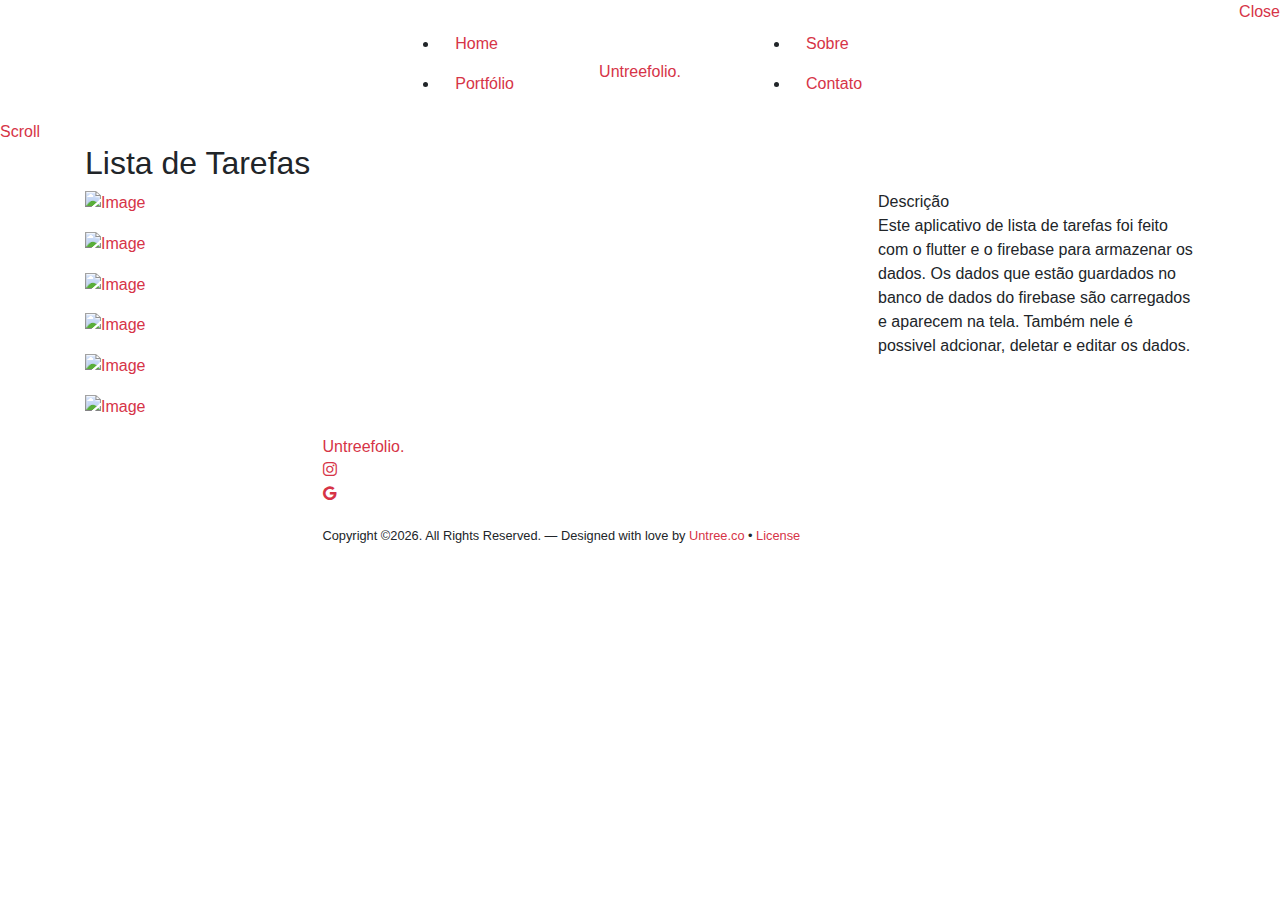
==== commit ba413216: "novas imagens" ====
--- a/lista_de_tarefas.html
+++ b/lista_de_tarefas.html
@@ -100,7 +100,9 @@
 
       <div class="cover-v1 gradient-bottom-black jarallax">
         <div class="container">
-          
+          <div class="row align-items-center">
+
+          </div>
         </div>
 
         <!-- dov -->
@@ -123,11 +125,12 @@
             <div class="row justify-content-between align-items-stretch">
 
               <div class="col-lg-8">
-                <p><a href="images/lista_de_tarefas/todo_app_ (1).png" data-fancybox="gal"><img src="images/lista_de_tarefas/todo_app_ (1).png" alt="Image" class="img-fluid"></a></p>
-                <p><a href="images/lista_de_tarefas/todo_app_ (2).png" data-fancybox="gal"><img src="images/lista_de_tarefas/todo_app_ (2).png" alt="Image" class="img-fluid"></a></p>
-                <p><a href="images/lista_de_tarefas/todo_app_ (3).png" data-fancybox="gal"><img src="images/lista_de_tarefas/todo_app_ (3).png" alt="Image" class="img-fluid"></a></p>
-                <p><a href="images/lista_de_tarefas/todo_app_ (4).png" data-fancybox="gal"><img src="images/lista_de_tarefas/todo_app_ (4).png" alt="Image" class="img-fluid"></a></p>
-                <p><a href="images/lista_de_tarefas/todo_app_ (5).png" data-fancybox="gal"><img src="images/lista_de_tarefas/todo_app_ (5).png" alt="Image" class="img-fluid"></a></p>
+                <p><a href="images/lista_de_tarefas/todo_app_(1).png" data-fancybox="gal"><img src="images/lista_de_tarefas/todo_app_(1).png" alt="Image" class="img-fluid"></a></p>
+                <p><a href="images/lista_de_tarefas/todo_app_(2).png" data-fancybox="gal"><img src="images/lista_de_tarefas/todo_app_(2).png" alt="Image" class="img-fluid"></a></p>
+                <p><a href="images/lista_de_tarefas/todo_app_(3).png" data-fancybox="gal"><img src="images/lista_de_tarefas/todo_app_(3).png" alt="Image" class="img-fluid"></a></p>
+                <p><a href="images/lista_de_tarefas/todo_app_(4).png" data-fancybox="gal"><img src="images/lista_de_tarefas/todo_app_(4).png" alt="Image" class="img-fluid"></a></p>
+                <p><a href="images/lista_de_tarefas/todo_app_(5).png" data-fancybox="gal"><img src="images/lista_de_tarefas/todo_app_(5).png" alt="Image" class="img-fluid"></a></p>
+                <p><a href="images/lista_de_tarefas/todo_app_(6).png" data-fancybox="gal"><img src="images/lista_de_tarefas/todo_app_(6).png" alt="Image" class="img-fluid"></a></p>
 
               </div>
               <div class="col-lg-4 pl-lg-5">
